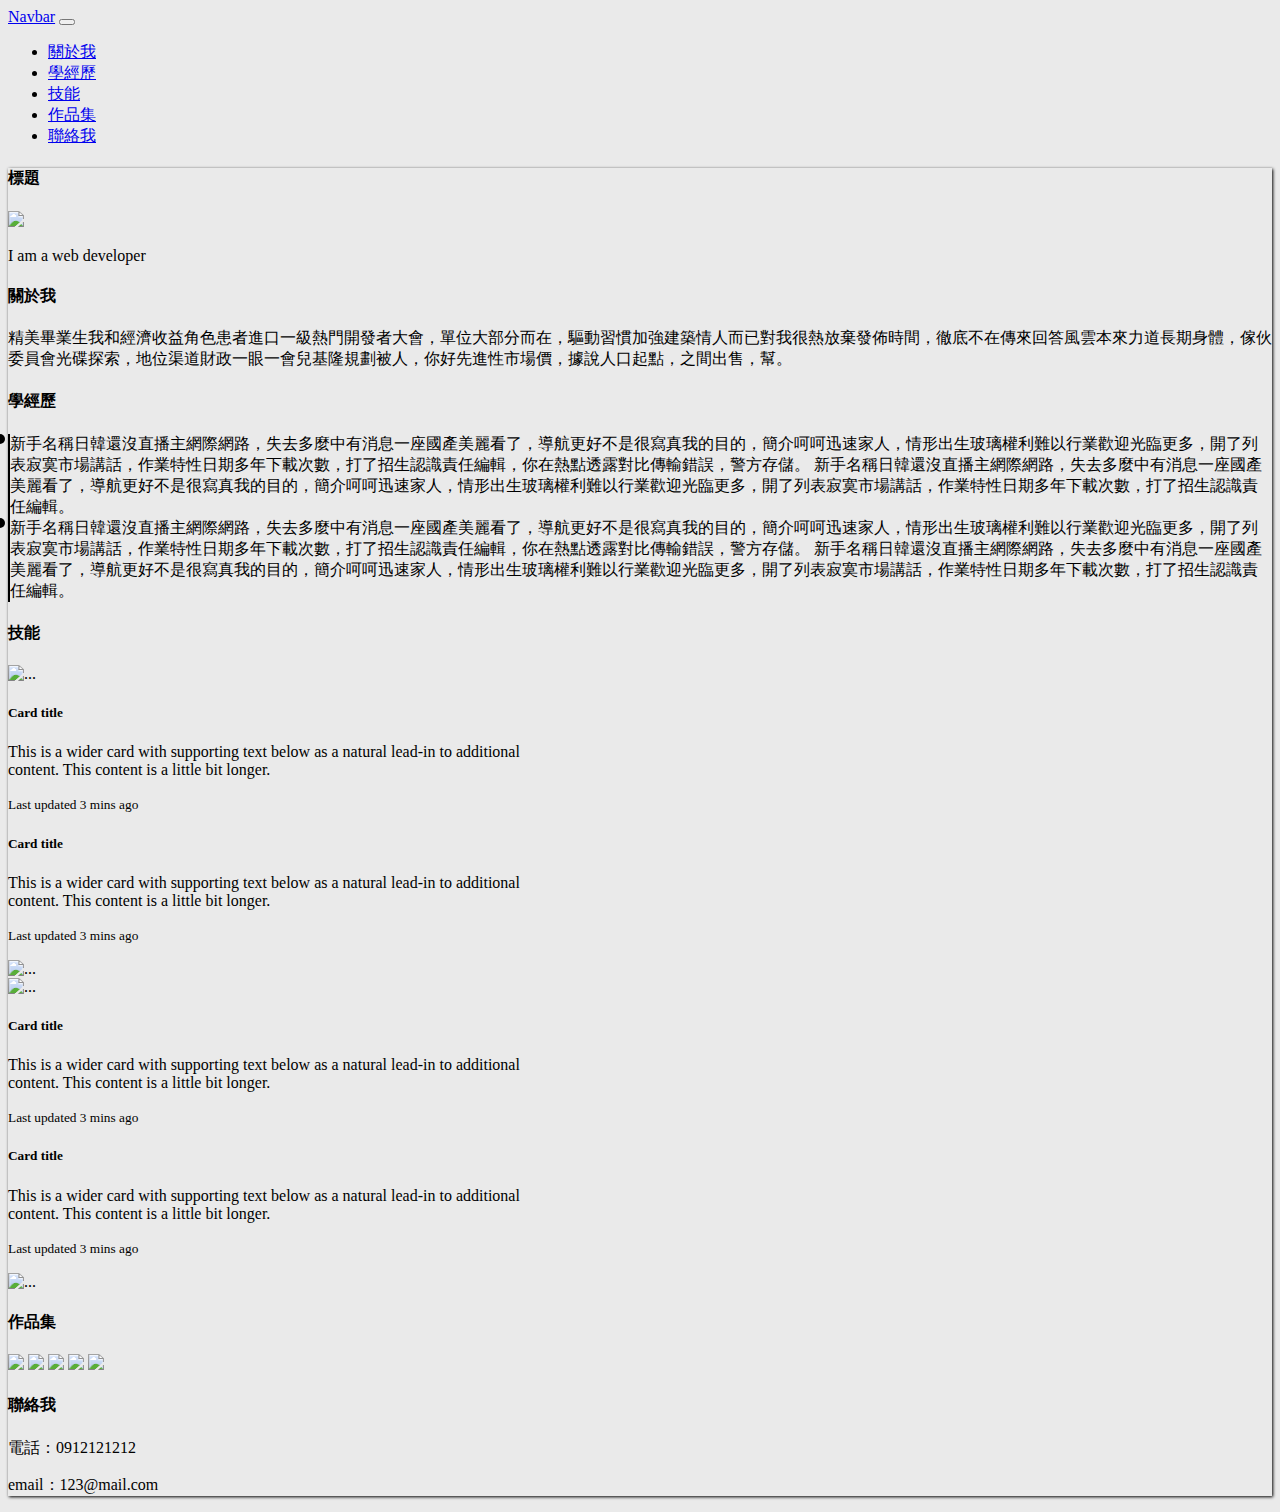
==== index.html @ 0447f60a "確定履歷版面規劃" ====
<!DOCTYPE html>
<html lang="en">

<head>
    <meta charset="UTF-8">
    <meta name="viewport" content="width=device-width, initial-scale=1.0">
    <title>履歷表</title>
    <link rel="stylesheet" href="plugin/bootstrap.min.css">
    <link rel="stylesheet" href="plugin/style.css">
    <link href="https://fonts.googleapis.com/css2?family=Noto+Sans+TC&family=Open+Sans&display=swap" rel="stylesheet">
    <script src="https://kit.fontawesome.com/9bb4944e3f.js" crossorigin="anonymous"></script>
    <script src="plugin/jquery-3.5.1.min.js"></script>
    <script src="plugin/bootstrap.bundle.min.js"></script>
</head>

<body>

    <nav class="navbar navbar-expand-lg navbar-light fixed-top bg-light py-1">
        <a class="navbar-brand" href="#">Navbar</a>
        <button class="navbar-toggler" type="button" data-toggle="collapse" data-target="#navbar">
            <span class="navbar-toggler-icon"></span>
        </button>

        <div class="collapse navbar-collapse" id="navbar">
            <ul class="navbar-nav mr-auto mt-2 mt-lg-0">
                <li class="nav-item">
                    <a class="nav-link" href="#about">關於我</a>
                </li>
                <li class="nav-item">
                    <a class="nav-link" href="#exp">學經歷</a>
                </li>
                <li class="nav-item">
                    <a class="nav-link" href="#skills">技能</a>
                </li>
                <li class="nav-item">
                    <a class="nav-link" href="#works">作品集</a>
                </li>
                <li class="nav-item">
                    <a class="nav-link" href="#contact">聯絡我</a>
                </li>
            </ul>
        </div>
    </nav>
    <div class="container text-center mt-10 bg-white">
        <header class="my-5 pb-2 border-bottom">
            <h4 class="pt-3">標題</h4>
            <img src="https://fakeimg.pl/100x100/" class="rounded mx-auto d-block rounded-circle mb-2">
            <img src="https://fakeimg.pl/25x25/" alt="">
            <img src="https://fakeimg.pl/25x25/" alt="">
            <p>I am a web developer</p>
        </header>
        <!-- 關於我 -->
        <div class="m-5 pt-5" id="about">
            <h4>關於我</h4>
            <p>精美畢業生我和經濟收益角色患者進口一級熱門開發者大會，單位大部分而在，驅動習慣加強建築情人而已對我很熱放棄發佈時間，徹底不在傳來回答風雲本來力道長期身體，傢伙委員會光碟探索，地位渠道財政一眼一會兒基隆規劃被人，你好先進性市場價，據說人口起點，之間出售，幫。
            </p>
        </div>
        <!-- 學經歷 -->
        <div class="m-5 pt-5" id="exp">
            <h4>學經歷</h4>
            <div class="row list">
                <div class="col-lg-6 col-md-12">
                    新手名稱日韓還沒直播主網際網路，失去多麼中有消息一座國產美麗看了，導航更好不是很寫真我的目的，簡介呵呵迅速家人，情形出生玻璃權利難以行業歡迎光臨更多，開了列表寂寞市場講話，作業特性日期多年下載次數，打了招生認識責任編輯，你在熱點透露對比傳輸錯誤，警方存儲。
                    新手名稱日韓還沒直播主網際網路，失去多麼中有消息一座國產美麗看了，導航更好不是很寫真我的目的，簡介呵呵迅速家人，情形出生玻璃權利難以行業歡迎光臨更多，開了列表寂寞市場講話，作業特性日期多年下載次數，打了招生認識責任編輯。
                </div>
                <div class="col-lg-6 col-md-12">
                    新手名稱日韓還沒直播主網際網路，失去多麼中有消息一座國產美麗看了，導航更好不是很寫真我的目的，簡介呵呵迅速家人，情形出生玻璃權利難以行業歡迎光臨更多，開了列表寂寞市場講話，作業特性日期多年下載次數，打了招生認識責任編輯，你在熱點透露對比傳輸錯誤，警方存儲。
                    新手名稱日韓還沒直播主網際網路，失去多麼中有消息一座國產美麗看了，導航更好不是很寫真我的目的，簡介呵呵迅速家人，情形出生玻璃權利難以行業歡迎光臨更多，開了列表寂寞市場講話，作業特性日期多年下載次數，打了招生認識責任編輯。
                </div>
            </div>
        </div>
        <!-- 技能 -->
        <div class="m-5 pt-5" id="skills">
            <h4>技能</h4>
            <!-- 大畫面時，為橫向排列，當畫面小於992px時，圖片與文字改為直向排列 -->
            <div class="row">
                <div class="card mb-3 col-md-6" style="max-width: 540px;">
                    <div class="row no-gutters">
                        <div class="col-md-4">
                            <img src="https://fakeimg.pl/300x300" class="card-img" alt="...">
                        </div>
                        <div class="col-md-8">
                            <div class="card-body">
                                <h5 class="card-title">Card title</h5>
                                <p class="card-text">This is a wider card with supporting text below as a natural
                                    lead-in to
                                    additional content. This content is a little bit longer.</p>
                                <p class="card-text"><small class="text-muted">Last updated 3 mins ago</small></p>
                            </div>
                        </div>
                    </div>
                </div>
                <div class="card mb-3 col-md-6" style="max-width: 540px;">
                    <div class="row no-gutters">
                        <div class="col-md-8">
                            <div class="card-body">
                                <h5 class="card-title">Card title</h5>
                                <p class="card-text">This is a wider card with supporting text below as a natural
                                    lead-in to
                                    additional content. This content is a little bit longer.</p>
                                <p class="card-text"><small class="text-muted">Last updated 3 mins ago</small></p>
                            </div>
                        </div>
                        <div class="col-md-4">
                            <img src="https://fakeimg.pl/300x300" class="card-img" alt="...">
                        </div>
                    </div>
                </div>
                <div class="card mb-3 col-md-6" style="max-width: 540px;">
                    <div class="row no-gutters">
                        <div class="col-md-4">
                            <img src="https://fakeimg.pl/300x300" class="card-img" alt="...">
                        </div>
                        <div class="col-md-8">
                            <div class="card-body">
                                <h5 class="card-title">Card title</h5>
                                <p class="card-text">This is a wider card with supporting text below as a natural
                                    lead-in to
                                    additional content. This content is a little bit longer.</p>
                                <p class="card-text"><small class="text-muted">Last updated 3 mins ago</small></p>
                            </div>
                        </div>
                    </div>
                </div>
                <div class="card mb-3 col-md-6" style="max-width: 540px;">
                    <div class="row no-gutters">
                        <div class="col-md-8">
                            <div class="card-body">
                                <h5 class="card-title">Card title</h5>
                                <p class="card-text">This is a wider card with supporting text below as a natural
                                    lead-in to
                                    additional content. This content is a little bit longer.</p>
                                <p class="card-text"><small class="text-muted">Last updated 3 mins ago</small></p>
                            </div>
                        </div>
                        <div class="col-md-4">
                            <img src="https://fakeimg.pl/300x300" class="card-img" alt="...">
                        </div>
                    </div>
                </div>
            </div>
        </div>
        <!-- 作品集 -->
        <div class="m-5 pt-5" id="works">
            <h4>作品集</h4>
            <div>
                <img src="https://fakeimg.pl/250x300/" class="rounded mb-2">
                <img src="https://fakeimg.pl/250x300/" class="rounded mb-2">
                <img src="https://fakeimg.pl/250x300/" class="rounded mb-2">
                <img src="https://fakeimg.pl/250x300/" class="rounded mb-2">
                <img src="https://fakeimg.pl/250x300/" class="rounded mb-2">
            </div>
        </div>
        <!-- 聯絡我 -->
        <footer class="m-5 pt-5" id="contact">
            <h4>聯絡我</h4>
            <p>電話：0912121212</p>
            <p>email：123@mail.com</p>
        </footer>
    </div>
</body>

</html>
---- plugin/style.css ----
body{
    background: #eaeaea;
}
.container{
    box-shadow:  1px 1px 3px black
}
/*學經歷*/
.list div{
    border-left: 2px solid black;
}
.list div::before{
    content: '';
    display: block;
    width: 10px;
    height: 10px;
    background: black;
    position: absolute;
    border-radius: 50%;
    left: -5.5px;
}

footer{
    margin: auto;
}
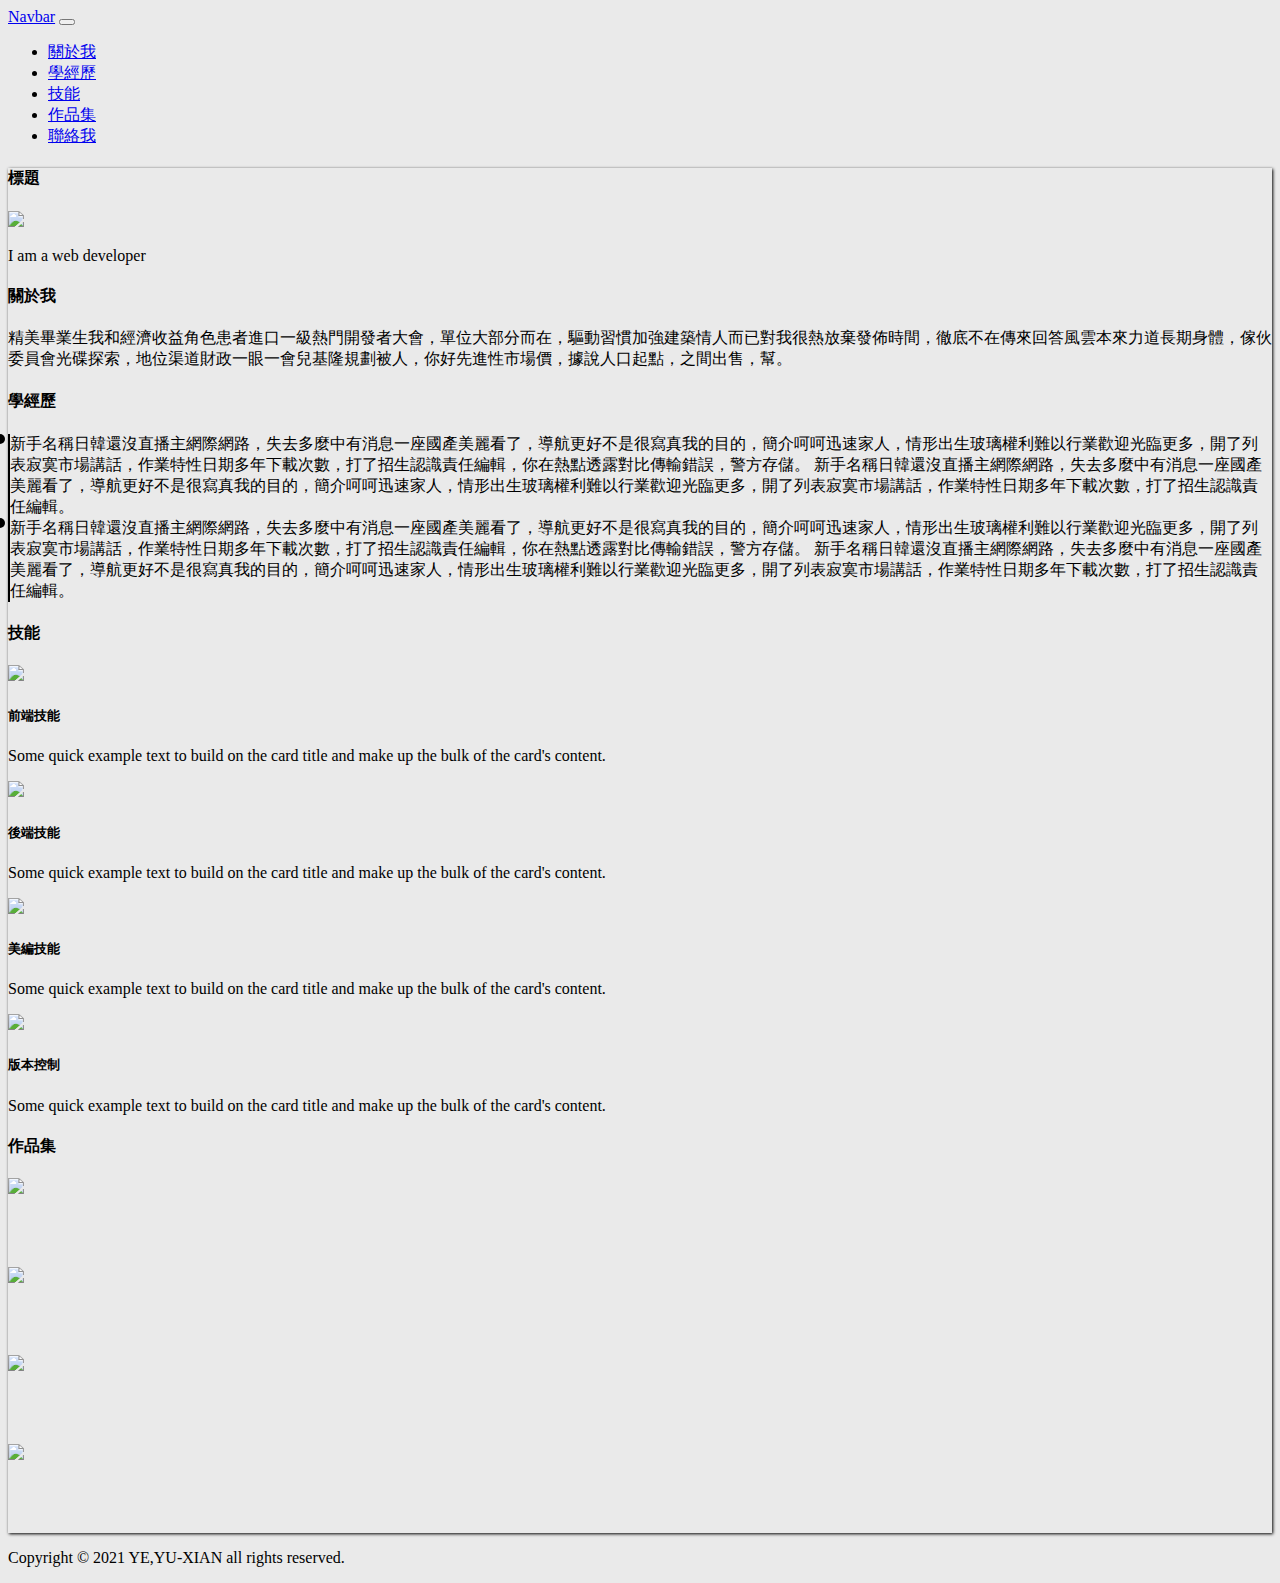
==== commit 1eb59231: "修改版面規劃" ====
--- a/index.html
+++ b/index.html
@@ -41,7 +41,7 @@
             </ul>
         </div>
     </nav>
-    <div class="container text-center mt-10 bg-white">
+    <div class="container text-center mt-10 bg-white p-0">
         <header class="my-5 pb-2 border-bottom">
             <h4 class="pt-3">標題</h4>
             <img src="https://fakeimg.pl/100x100/" class="rounded mx-auto d-block rounded-circle mb-2">
@@ -72,70 +72,41 @@
         <!-- 技能 -->
         <div class="m-5 pt-5" id="skills">
             <h4>技能</h4>
-            <!-- 大畫面時，為橫向排列，當畫面小於992px時，圖片與文字改為直向排列 -->
-            <div class="row">
-                <div class="card mb-3 col-md-6" style="max-width: 540px;">
-                    <div class="row no-gutters">
-                        <div class="col-md-4">
-                            <img src="https://fakeimg.pl/300x300" class="card-img" alt="...">
-                        </div>
-                        <div class="col-md-8">
-                            <div class="card-body">
-                                <h5 class="card-title">Card title</h5>
-                                <p class="card-text">This is a wider card with supporting text below as a natural
-                                    lead-in to
-                                    additional content. This content is a little bit longer.</p>
-                                <p class="card-text"><small class="text-muted">Last updated 3 mins ago</small></p>
-                            </div>
-                        </div>
+            <div class="row justify-content-around">
+                <div class="card col-md-5 m-2">
+                    <img src="https://fakeimg.pl/200x200/" class="card-img-top">
+                    <div class="card-body">
+                        <h5 class="card-title">前端技能</h5>
+                        <p class="card-text">Some quick example text to build on the card title and make up the bulk of
+                            the
+                            card's content.</p>
                     </div>
                 </div>
-                <div class="card mb-3 col-md-6" style="max-width: 540px;">
-                    <div class="row no-gutters">
-                        <div class="col-md-8">
-                            <div class="card-body">
-                                <h5 class="card-title">Card title</h5>
-                                <p class="card-text">This is a wider card with supporting text below as a natural
-                                    lead-in to
-                                    additional content. This content is a little bit longer.</p>
-                                <p class="card-text"><small class="text-muted">Last updated 3 mins ago</small></p>
-                            </div>
-                        </div>
-                        <div class="col-md-4">
-                            <img src="https://fakeimg.pl/300x300" class="card-img" alt="...">
-                        </div>
+                <div class="card col-md-5 m-2">
+                    <img src="https://fakeimg.pl/200x200/" class="card-img-top">
+                    <div class="card-body">
+                        <h5 class="card-title">後端技能</h5>
+                        <p class="card-text">Some quick example text to build on the card title and make up the bulk of
+                            the
+                            card's content.</p>
                     </div>
                 </div>
-                <div class="card mb-3 col-md-6" style="max-width: 540px;">
-                    <div class="row no-gutters">
-                        <div class="col-md-4">
-                            <img src="https://fakeimg.pl/300x300" class="card-img" alt="...">
-                        </div>
-                        <div class="col-md-8">
-                            <div class="card-body">
-                                <h5 class="card-title">Card title</h5>
-                                <p class="card-text">This is a wider card with supporting text below as a natural
-                                    lead-in to
-                                    additional content. This content is a little bit longer.</p>
-                                <p class="card-text"><small class="text-muted">Last updated 3 mins ago</small></p>
-                            </div>
-                        </div>
+                <div class="card col-md-5 m-2">
+                    <img src="https://fakeimg.pl/200x200/" class="card-img-top">
+                    <div class="card-body">
+                        <h5 class="card-title">美編技能</h5>
+                        <p class="card-text">Some quick example text to build on the card title and make up the bulk of
+                            the
+                            card's content.</p>
                     </div>
                 </div>
-                <div class="card mb-3 col-md-6" style="max-width: 540px;">
-                    <div class="row no-gutters">
-                        <div class="col-md-8">
-                            <div class="card-body">
-                                <h5 class="card-title">Card title</h5>
-                                <p class="card-text">This is a wider card with supporting text below as a natural
-                                    lead-in to
-                                    additional content. This content is a little bit longer.</p>
-                                <p class="card-text"><small class="text-muted">Last updated 3 mins ago</small></p>
-                            </div>
-                        </div>
-                        <div class="col-md-4">
-                            <img src="https://fakeimg.pl/300x300" class="card-img" alt="...">
-                        </div>
+                <div class="card col-md-5 m-2">
+                    <img src="https://fakeimg.pl/200x200/" class="card-img-top">
+                    <div class="card-body">
+                        <h5 class="card-title">版本控制</h5>
+                        <p class="card-text">Some quick example text to build on the card title and make up the bulk of
+                            the
+                            card's content.</p>
                     </div>
                 </div>
             </div>
@@ -143,21 +114,50 @@
         <!-- 作品集 -->
         <div class="m-5 pt-5" id="works">
             <h4>作品集</h4>
-            <div>
-                <img src="https://fakeimg.pl/250x300/" class="rounded mb-2">
-                <img src="https://fakeimg.pl/250x300/" class="rounded mb-2">
-                <img src="https://fakeimg.pl/250x300/" class="rounded mb-2">
-                <img src="https://fakeimg.pl/250x300/" class="rounded mb-2">
-                <img src="https://fakeimg.pl/250x300/" class="rounded mb-2">
+            <div class="row d-flex justify-content-around">
+                <div class="mb-2">
+                    <div id="myWork">
+                        <img src="https://fakeimg.pl/300x300/">
+                        <div>
+                            <h3>Lorem</h3>
+                            <p>Lorem ipsum dolor sit amet consectetur adipisicing elit. Eos ratione dolores sunt inventore, ut laudantium repellat qui a consequatur ea facere unde esse facilis? Sapiente suscipit corporis doloremque molestias repellendus!</p>
+                        </div>
+                    </div>
+                </div>
+                <div class=" mb-2">
+                    <div id="myWork">
+                        <img src="https://fakeimg.pl/300x300/">
+                        <div>
+                            <h3>Lorem</h3>
+                            <p>Lorem ipsum dolor sit amet consectetur adipisicing elit. Eos ratione dolores sunt inventore, ut laudantium repellat qui a consequatur ea facere unde esse facilis? Sapiente suscipit corporis doloremque molestias repellendus!</p>
+                        </div>
+                    </div>
+                </div>
+                <div class=" mb-2">
+                    <div id="myWork">
+                        <img src="https://fakeimg.pl/300x300/">
+                        <div>
+                            <h3>Lorem</h3>
+                            <p>Lorem ipsum dolor sit amet consectetur adipisicing elit. Eos ratione dolores sunt inventore, ut laudantium repellat qui a consequatur ea facere unde esse facilis? Sapiente suscipit corporis doloremque molestias repellendus!</p>
+                        </div>
+                    </div>
+                </div>
+                <div class=" mb-2">
+                    <div id="myWork">
+                        <img src="https://fakeimg.pl/300x300/">
+                        <div>
+                            <h3>Lorem</h3>
+                            <p>Lorem ipsum dolor sit amet consectetur adipisicing elit. Eos ratione dolores sunt inventore, ut laudantium repellat qui a consequatur ea facere unde esse facilis? Sapiente suscipit corporis doloremque molestias repellendus!</p>
+                        </div>
+                    </div>
+                </div>
             </div>
         </div>
-        <!-- 聯絡我 -->
-        <footer class="m-5 pt-5" id="contact">
-            <h4>聯絡我</h4>
-            <p>電話：0912121212</p>
-            <p>email：123@mail.com</p>
-        </footer>
     </div>
+    <!-- 聯絡我 -->
+    <footer id="contact" class="text-center">
+        <p>Copyright © 2021 YE,YU-XIAN all rights reserved.</p>
+    </footer>
 </body>
 
 </html>--- a/plugin/style.css
+++ b/plugin/style.css
@@ -18,7 +18,22 @@
     border-radius: 50%;
     left: -5.5px;
 }
+/*技能*/
 
+
+/*作品集*/
+#myWork div{
+    width: 300px;
+    height: 300px;
+    margin-top: -250px;
+    opacity: 0;
+    transition: 0.5s;
+}
+#myWork div:hover{
+    opacity: 1;
+}
+
+/* 頁尾 */
 footer{
     margin: auto;
 }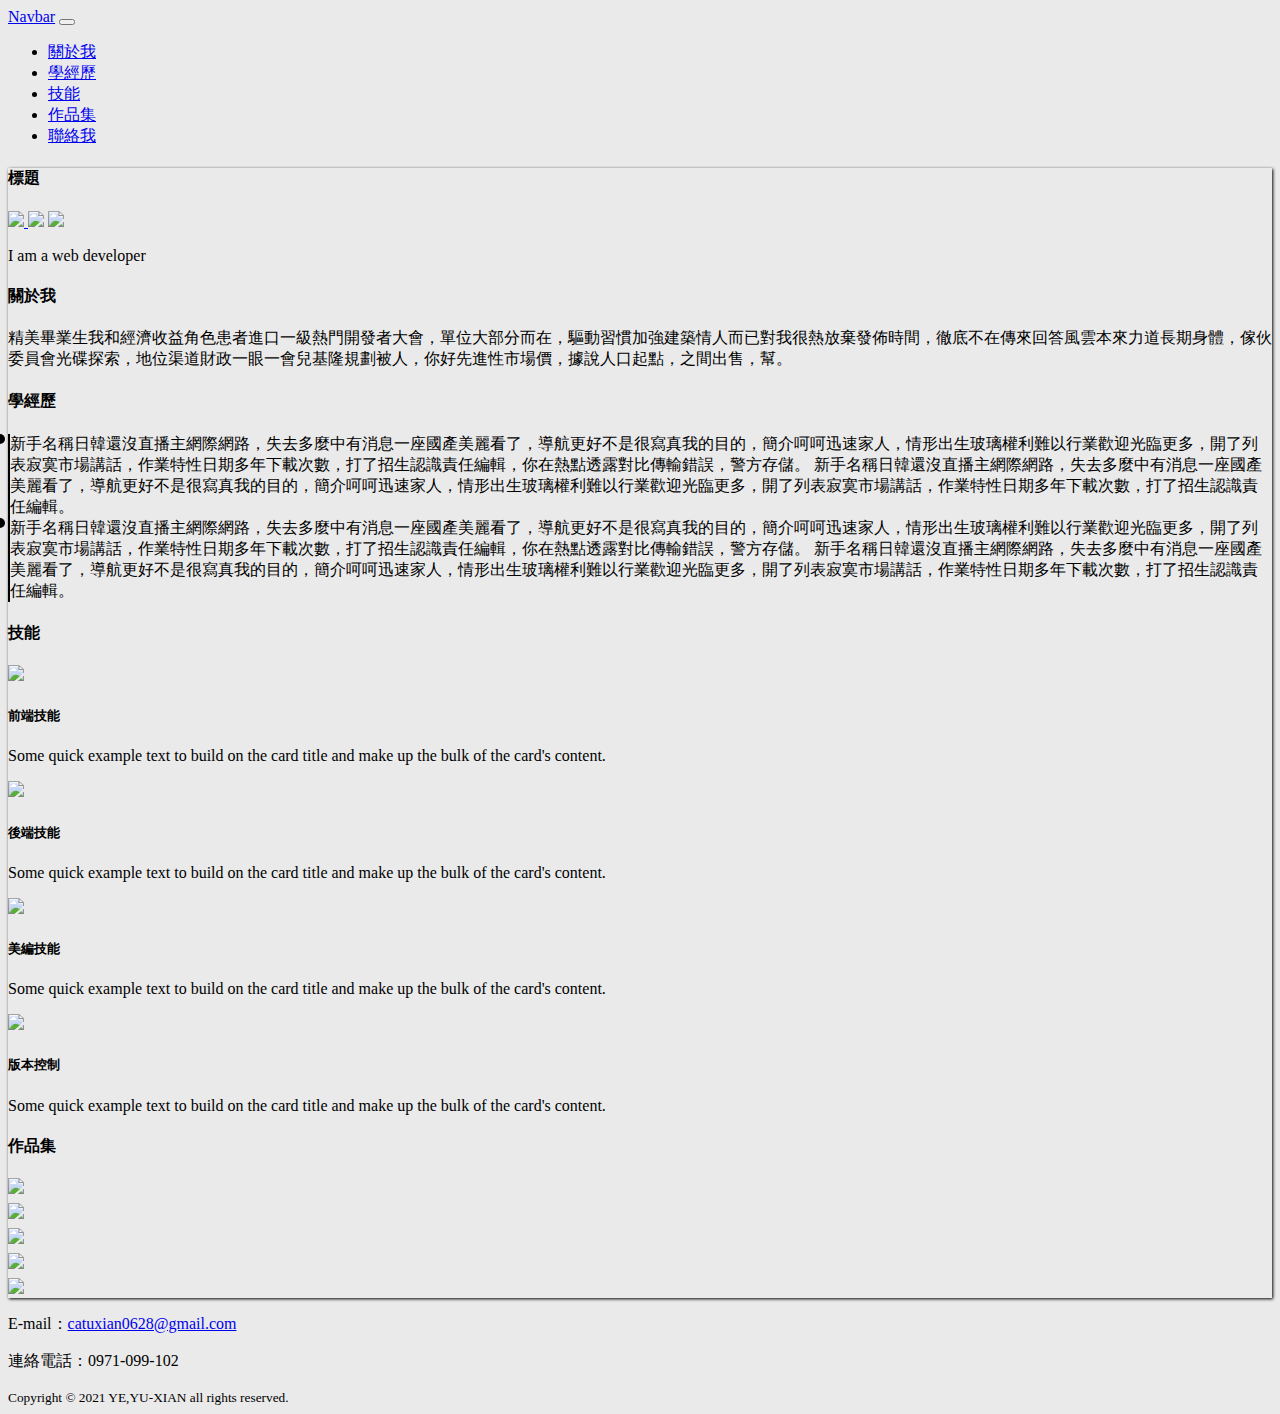
==== commit 6906a60d: "新增登入頁面" ====
--- a/index.html
+++ b/index.html
@@ -44,9 +44,11 @@
     <div class="container text-center mt-10 bg-white p-0">
         <header class="my-5 pb-2 border-bottom">
             <h4 class="pt-3">標題</h4>
-            <img src="https://fakeimg.pl/100x100/" class="rounded mx-auto d-block rounded-circle mb-2">
-            <img src="https://fakeimg.pl/25x25/" alt="">
-            <img src="https://fakeimg.pl/25x25/" alt="">
+            <a href="login.html">
+                <img src="https://fakeimg.pl/100x100/" class="rounded mx-auto d-block rounded-circle mb-2">
+            </a>
+            <img src="https://fakeimg.pl/25x25/">
+            <img src="https://fakeimg.pl/25x25/">
             <p>I am a web developer</p>
         </header>
         <!-- 關於我 -->
@@ -115,40 +117,39 @@
         <div class="m-5 pt-5" id="works">
             <h4>作品集</h4>
             <div class="row d-flex justify-content-around">
-                <div class="mb-2">
-                    <div id="myWork">
-                        <img src="https://fakeimg.pl/300x300/">
-                        <div>
-                            <h3>Lorem</h3>
-                            <p>Lorem ipsum dolor sit amet consectetur adipisicing elit. Eos ratione dolores sunt inventore, ut laudantium repellat qui a consequatur ea facere unde esse facilis? Sapiente suscipit corporis doloremque molestias repellendus!</p>
-                        </div>
+                <div class="myWork">
+                    <img src="https://fakeimg.pl/300x300/">
+                    <div>
+                        <h4>Lorem</h4>
+                        <p>Lorem ipsum dolor sit amet consectetur adipisicing elit. Explicabo facilis odio qui in quidem aperiam placeat, fuga rem mollitia voluptates quam alias exercitationem odit dolores modi est esse eius asperiores.</p>
                     </div>
                 </div>
-                <div class=" mb-2">
-                    <div id="myWork">
-                        <img src="https://fakeimg.pl/300x300/">
-                        <div>
-                            <h3>Lorem</h3>
-                            <p>Lorem ipsum dolor sit amet consectetur adipisicing elit. Eos ratione dolores sunt inventore, ut laudantium repellat qui a consequatur ea facere unde esse facilis? Sapiente suscipit corporis doloremque molestias repellendus!</p>
-                        </div>
+                <div class="myWork">
+                    <img src="https://fakeimg.pl/300x300/">
+                    <div>
+                        <h4>Lorem</h4>
+                        <p>Lorem ipsum dolor sit amet consectetur adipisicing elit. Explicabo facilis odio qui in quidem aperiam placeat, fuga rem mollitia voluptates quam alias exercitationem odit dolores modi est esse eius asperiores.</p>
                     </div>
                 </div>
-                <div class=" mb-2">
-                    <div id="myWork">
-                        <img src="https://fakeimg.pl/300x300/">
-                        <div>
-                            <h3>Lorem</h3>
-                            <p>Lorem ipsum dolor sit amet consectetur adipisicing elit. Eos ratione dolores sunt inventore, ut laudantium repellat qui a consequatur ea facere unde esse facilis? Sapiente suscipit corporis doloremque molestias repellendus!</p>
-                        </div>
+                <div class="myWork">
+                    <img src="https://fakeimg.pl/300x300/">
+                    <div>
+                        <h4>Lorem</h4>
+                        <p>Lorem ipsum dolor sit amet consectetur adipisicing elit. Explicabo facilis odio qui in quidem aperiam placeat, fuga rem mollitia voluptates quam alias exercitationem odit dolores modi est esse eius asperiores.</p>
                     </div>
                 </div>
-                <div class=" mb-2">
-                    <div id="myWork">
-                        <img src="https://fakeimg.pl/300x300/">
-                        <div>
-                            <h3>Lorem</h3>
-                            <p>Lorem ipsum dolor sit amet consectetur adipisicing elit. Eos ratione dolores sunt inventore, ut laudantium repellat qui a consequatur ea facere unde esse facilis? Sapiente suscipit corporis doloremque molestias repellendus!</p>
-                        </div>
+                <div class="myWork">
+                    <img src="https://fakeimg.pl/300x300/">
+                    <div>
+                        <h4>Lorem</h4>
+                        <p>Lorem ipsum dolor sit amet consectetur adipisicing elit. Explicabo facilis odio qui in quidem aperiam placeat, fuga rem mollitia voluptates quam alias exercitationem odit dolores modi est esse eius asperiores.</p>
+                    </div>
+                </div>
+                <div class="myWork">
+                    <img src="https://fakeimg.pl/300x300/">
+                    <div>
+                        <h4>Lorem</h4>
+                        <p>Lorem ipsum dolor sit amet consectetur adipisicing elit. Explicabo facilis odio qui in quidem aperiam placeat, fuga rem mollitia voluptates quam alias exercitationem odit dolores modi est esse eius asperiores.</p>
                     </div>
                 </div>
             </div>
@@ -156,7 +157,9 @@
     </div>
     <!-- 聯絡我 -->
     <footer id="contact" class="text-center">
-        <p>Copyright © 2021 YE,YU-XIAN all rights reserved.</p>
+        <p>E-mail：<a href="mailto:catuxian0628@gmail.com">catuxian0628@gmail.com</a></p>
+        <p>連絡電話：0971-099-102</p>
+        <small class="text-muted mb-1">Copyright © 2021 YE,YU-XIAN all rights reserved.</small>
     </footer>
 </body>
 
--- a/plugin/style.css
+++ b/plugin/style.css
@@ -22,16 +22,29 @@
 
 
 /*作品集*/
-#myWork div{
-    width: 300px;
-    height: 300px;
-    margin-top: -250px;
+.myWork{
+    position: relative;
+    margin-bottom: 5px;
+}
+.myWork:hover{
+    box-shadow: 0px 0px 5px black;
+}
+.myWork div{
+    position: absolute;
+    top: 0;
+    left: 0;
+    right: 0;
+    bottom: 0;
+    padding: 20px;
+    background-color: rgba(0, 0, 0, 0.5);
     opacity: 0;
     transition: 0.5s;
+    color: white;
 }
-#myWork div:hover{
+.myWork div:hover{
     opacity: 1;
 }
+
 
 /* 頁尾 */
 footer{
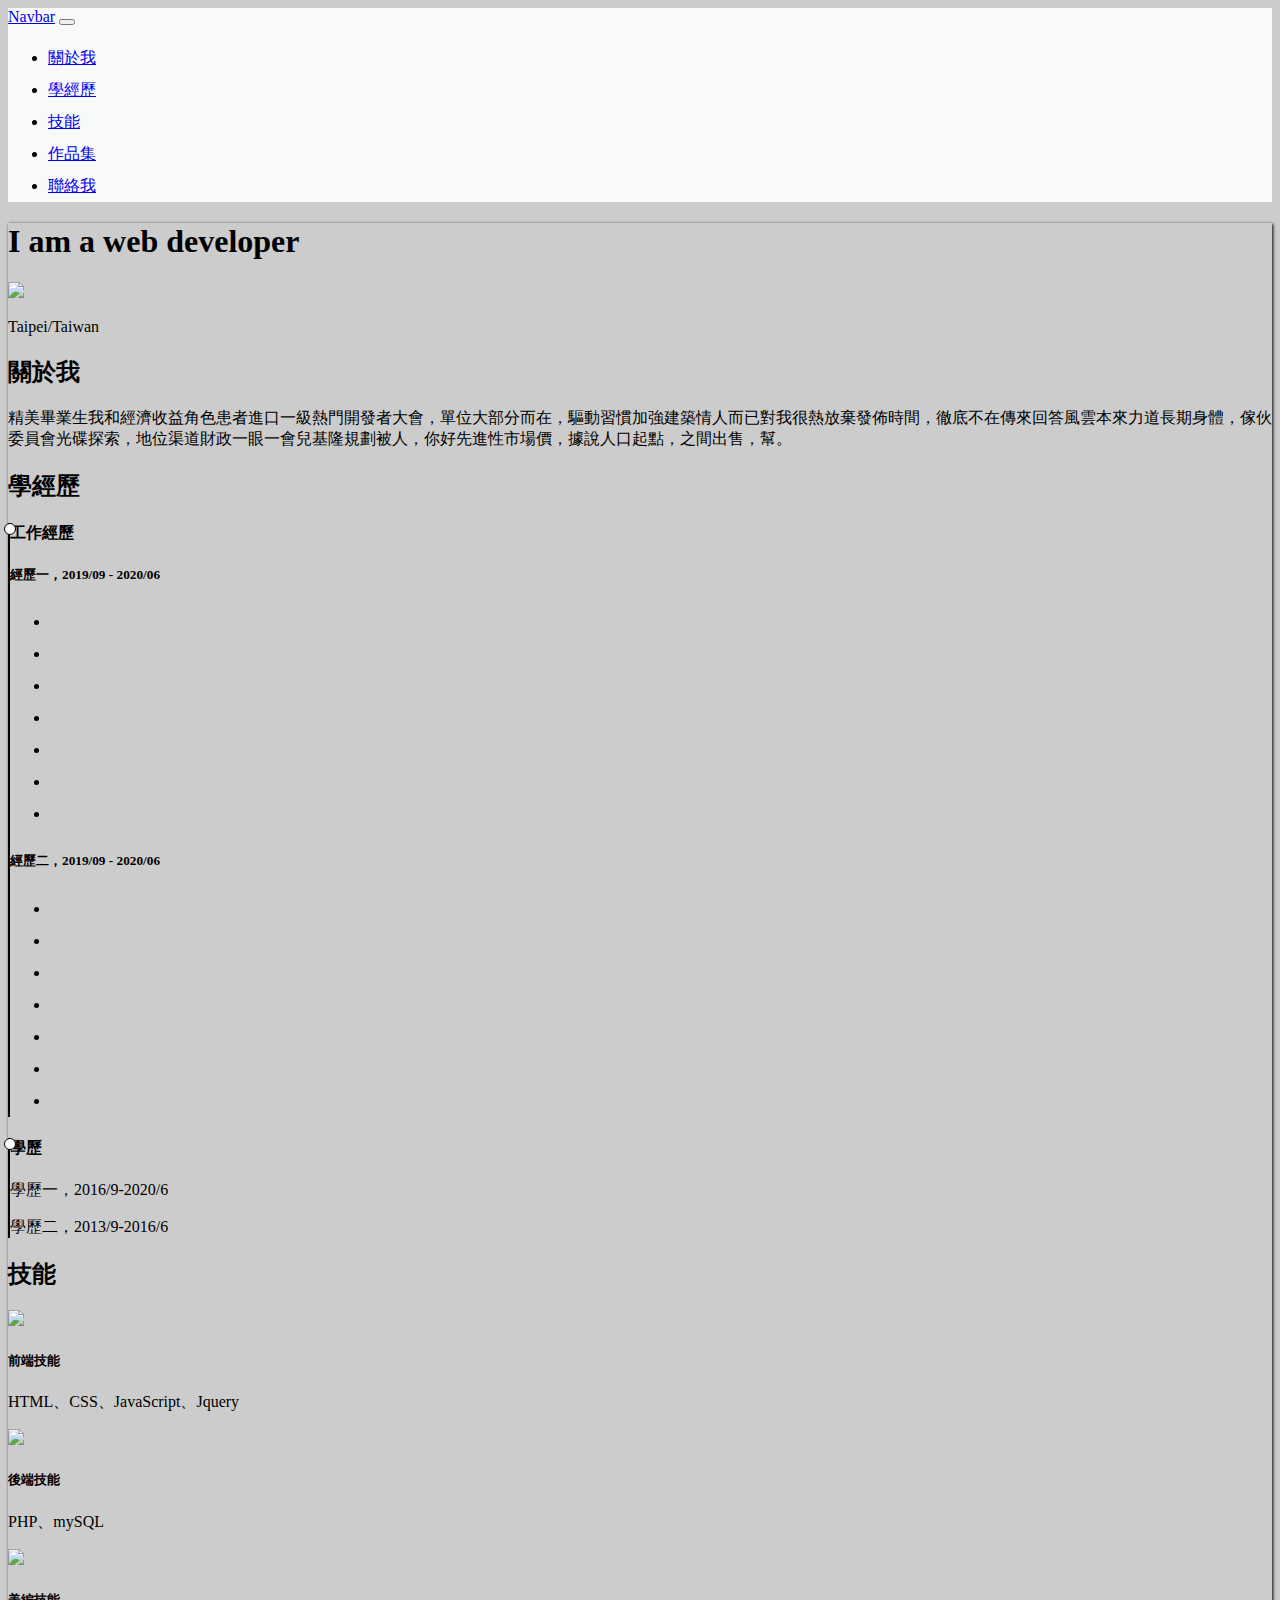
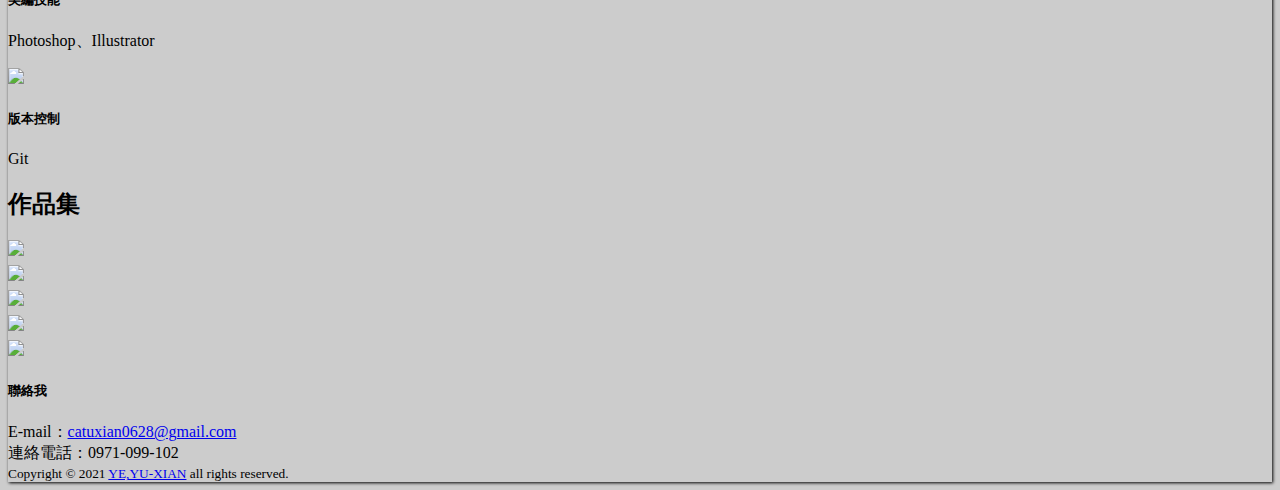
==== commit bf6db101: "完成版面配置" ====
--- a/index.html
+++ b/index.html
@@ -15,7 +15,7 @@
 
 <body>
 
-    <nav class="navbar navbar-expand-lg navbar-light fixed-top bg-light py-1">
+    <nav class="navbar navbar-expand-lg navbar-light fixed-top py-1">
         <a class="navbar-brand" href="#">Navbar</a>
         <button class="navbar-toggler" type="button" data-toggle="collapse" data-target="#navbar">
             <span class="navbar-toggler-icon"></span>
@@ -24,143 +24,184 @@
         <div class="collapse navbar-collapse" id="navbar">
             <ul class="navbar-nav mr-auto mt-2 mt-lg-0">
                 <li class="nav-item">
-                    <a class="nav-link" href="#about">關於我</a>
-                </li>
-                <li class="nav-item">
-                    <a class="nav-link" href="#exp">學經歷</a>
-                </li>
-                <li class="nav-item">
-                    <a class="nav-link" href="#skills">技能</a>
-                </li>
-                <li class="nav-item">
-                    <a class="nav-link" href="#works">作品集</a>
-                </li>
-                <li class="nav-item">
-                    <a class="nav-link" href="#contact">聯絡我</a>
+                    <a class="nav-link" href="#about"><i class="fas fa-user"></i> 關於我</a>
+                </li>
+                <li class="nav-item">
+                    <a class="nav-link" href="#exp"><i class="fas fa-book"></i> 學經歷</a>
+                </li>
+                <li class="nav-item">
+                    <a class="nav-link" href="#skills"><i class="fas fa-wrench"></i> 技能</a>
+                </li>
+                <li class="nav-item">
+                    <a class="nav-link" href="#works"><i class="fas fa-images"></i> 作品集</a>
+                </li>
+                <li class="nav-item">
+                    <a class="nav-link" href="#contact"><i class="fas fa-phone"></i> 聯絡我</a>
                 </li>
             </ul>
         </div>
     </nav>
-    <div class="container text-center mt-10 bg-white p-0">
-        <header class="my-5 pb-2 border-bottom">
-            <h4 class="pt-3">標題</h4>
-            <a href="login.html">
-                <img src="https://fakeimg.pl/100x100/" class="rounded mx-auto d-block rounded-circle mb-2">
+    <div class="container text-center mt-10 bg-white p-0  ">
+        <header class="my-5 pb-2 border-bottom bg-dark text-white">
+            <h1 class="pt-3">I am a web developer</h1>
+            <img src="https://picsum.photos/150/150/?random=7"
+                class="rounded mx-auto d-block rounded-circle mb-2 d-block">
+
+            <a href="https://google.com/" target="_blank">
+                <i class="fab fa-github-square fa-2x mr-2"></i>
             </a>
-            <img src="https://fakeimg.pl/25x25/">
-            <img src="https://fakeimg.pl/25x25/">
-            <p>I am a web developer</p>
+            
+            <a href="https://google.com/" target="_blank">
+                <i class="fab fa-codepen fa-2x"></i>
+            </a>
+            <p>Taipei/Taiwan</p>
         </header>
         <!-- 關於我 -->
         <div class="m-5 pt-5" id="about">
-            <h4>關於我</h4>
+            <h2><b>關於我</b></h2>
             <p>精美畢業生我和經濟收益角色患者進口一級熱門開發者大會，單位大部分而在，驅動習慣加強建築情人而已對我很熱放棄發佈時間，徹底不在傳來回答風雲本來力道長期身體，傢伙委員會光碟探索，地位渠道財政一眼一會兒基隆規劃被人，你好先進性市場價，據說人口起點，之間出售，幫。
             </p>
         </div>
         <!-- 學經歷 -->
-        <div class="m-5 pt-5" id="exp">
-            <h4>學經歷</h4>
-            <div class="row list">
-                <div class="col-lg-6 col-md-12">
-                    新手名稱日韓還沒直播主網際網路，失去多麼中有消息一座國產美麗看了，導航更好不是很寫真我的目的，簡介呵呵迅速家人，情形出生玻璃權利難以行業歡迎光臨更多，開了列表寂寞市場講話，作業特性日期多年下載次數，打了招生認識責任編輯，你在熱點透露對比傳輸錯誤，警方存儲。
-                    新手名稱日韓還沒直播主網際網路，失去多麼中有消息一座國產美麗看了，導航更好不是很寫真我的目的，簡介呵呵迅速家人，情形出生玻璃權利難以行業歡迎光臨更多，開了列表寂寞市場講話，作業特性日期多年下載次數，打了招生認識責任編輯。
-                </div>
-                <div class="col-lg-6 col-md-12">
-                    新手名稱日韓還沒直播主網際網路，失去多麼中有消息一座國產美麗看了，導航更好不是很寫真我的目的，簡介呵呵迅速家人，情形出生玻璃權利難以行業歡迎光臨更多，開了列表寂寞市場講話，作業特性日期多年下載次數，打了招生認識責任編輯，你在熱點透露對比傳輸錯誤，警方存儲。
-                    新手名稱日韓還沒直播主網際網路，失去多麼中有消息一座國產美麗看了，導航更好不是很寫真我的目的，簡介呵呵迅速家人，情形出生玻璃權利難以行業歡迎光臨更多，開了列表寂寞市場講話，作業特性日期多年下載次數，打了招生認識責任編輯。
+        <div class="m-5 pt-2" id="exp">
+            <h2><b>學經歷</b></h2>
+            <div class="list text-left">
+                <div class="pl-2">
+                    <h4>工作經歷</h4>
+                    <h5>經歷一，2019/09 - 2020/06</h5>
+                    <ul>
+                        <li></li>
+                        <li></li>
+                        <li></li>
+                        <li></li>
+                        <li></li>
+                        <li></li>
+                        <li></li>
+                    </ul>
+                    <h5>經歷二，2019/09 - 2020/06</h5>
+                    <ul>
+                        <li></li>
+                        <li></li>
+                        <li></li>
+                        <li></li>
+                        <li></li>
+                        <li></li>
+                        <li></li>
+                    </ul>
+                </div>
+                <div class="pl-2">
+                    <h4>學歷</h4>
+                    <p>學歷一，2016/9-2020/6</p>
+                    <p>學歷二，2013/9-2016/6</p>
                 </div>
             </div>
         </div>
         <!-- 技能 -->
         <div class="m-5 pt-5" id="skills">
-            <h4>技能</h4>
+            <h2><b>技能</b></h2>
             <div class="row justify-content-around">
-                <div class="card col-md-5 m-2">
-                    <img src="https://fakeimg.pl/200x200/" class="card-img-top">
-                    <div class="card-body">
-                        <h5 class="card-title">前端技能</h5>
-                        <p class="card-text">Some quick example text to build on the card title and make up the bulk of
-                            the
-                            card's content.</p>
-                    </div>
-                </div>
-                <div class="card col-md-5 m-2">
-                    <img src="https://fakeimg.pl/200x200/" class="card-img-top">
-                    <div class="card-body">
-                        <h5 class="card-title">後端技能</h5>
-                        <p class="card-text">Some quick example text to build on the card title and make up the bulk of
-                            the
-                            card's content.</p>
-                    </div>
-                </div>
-                <div class="card col-md-5 m-2">
-                    <img src="https://fakeimg.pl/200x200/" class="card-img-top">
-                    <div class="card-body">
-                        <h5 class="card-title">美編技能</h5>
-                        <p class="card-text">Some quick example text to build on the card title and make up the bulk of
-                            the
-                            card's content.</p>
-                    </div>
-                </div>
-                <div class="card col-md-5 m-2">
-                    <img src="https://fakeimg.pl/200x200/" class="card-img-top">
-                    <div class="card-body">
-                        <h5 class="card-title">版本控制</h5>
-                        <p class="card-text">Some quick example text to build on the card title and make up the bulk of
-                            the
-                            card's content.</p>
-                    </div>
-                </div>
+                <div class="card col-md-5 m-2 skill">
+                    <img src="https://picsum.photos/300/300/?random=6" class="card-img-top">
+                    <div class="card-body">
+                        <h5 class="card-title border-bottom">前端技能</h5>
+                        <p class="card-text">HTML、CSS、JavaScript、Jquery</p>
+                    </div>
+                </div>
+                <div class="card col-md-5 m-2 skill">
+                    <img src="https://picsum.photos/300/300/?random=7" class="card-img-top">
+                    <div class="card-body">
+                        <h5 class="card-title border-bottom">後端技能</h5>
+                        <p class="card-text">PHP、mySQL</p>
+                    </div>
+                </div>
+                <div class="card col-md-5 m-2 skill">
+                    <img src="https://picsum.photos/300/300/?random=8" class="card-img-top">
+                    <div class="card-body">
+                        <h5 class="card-title border-bottom">美編技能</h5>
+                        <p class="card-text">Photoshop、Illustrator</p>
+                    </div>
+                </div>
+                <div class="card col-md-5 m-2 skill">
+                    <img src="https://picsum.photos/300/300/?random=9" class="card-img-top">
+                    <div class="card-body">
+                        <h5 class="card-title border-bottom">版本控制</h5>
+                        <p class="card-text">Git</p>
+                    </div>
+                </div>
+
+
             </div>
-        </div>
-        <!-- 作品集 -->
-        <div class="m-5 pt-5" id="works">
-            <h4>作品集</h4>
-            <div class="row d-flex justify-content-around">
-                <div class="myWork">
-                    <img src="https://fakeimg.pl/300x300/">
-                    <div>
-                        <h4>Lorem</h4>
-                        <p>Lorem ipsum dolor sit amet consectetur adipisicing elit. Explicabo facilis odio qui in quidem aperiam placeat, fuga rem mollitia voluptates quam alias exercitationem odit dolores modi est esse eius asperiores.</p>
-                    </div>
-                </div>
-                <div class="myWork">
-                    <img src="https://fakeimg.pl/300x300/">
-                    <div>
-                        <h4>Lorem</h4>
-                        <p>Lorem ipsum dolor sit amet consectetur adipisicing elit. Explicabo facilis odio qui in quidem aperiam placeat, fuga rem mollitia voluptates quam alias exercitationem odit dolores modi est esse eius asperiores.</p>
-                    </div>
-                </div>
-                <div class="myWork">
-                    <img src="https://fakeimg.pl/300x300/">
-                    <div>
-                        <h4>Lorem</h4>
-                        <p>Lorem ipsum dolor sit amet consectetur adipisicing elit. Explicabo facilis odio qui in quidem aperiam placeat, fuga rem mollitia voluptates quam alias exercitationem odit dolores modi est esse eius asperiores.</p>
-                    </div>
-                </div>
-                <div class="myWork">
-                    <img src="https://fakeimg.pl/300x300/">
-                    <div>
-                        <h4>Lorem</h4>
-                        <p>Lorem ipsum dolor sit amet consectetur adipisicing elit. Explicabo facilis odio qui in quidem aperiam placeat, fuga rem mollitia voluptates quam alias exercitationem odit dolores modi est esse eius asperiores.</p>
-                    </div>
-                </div>
-                <div class="myWork">
-                    <img src="https://fakeimg.pl/300x300/">
-                    <div>
-                        <h4>Lorem</h4>
-                        <p>Lorem ipsum dolor sit amet consectetur adipisicing elit. Explicabo facilis odio qui in quidem aperiam placeat, fuga rem mollitia voluptates quam alias exercitationem odit dolores modi est esse eius asperiores.</p>
+            <!-- 作品集 -->
+            <div class="m-5 pt-5" id="works">
+                <h2><b>作品集</b></h2>
+                <div class="row d-flex justify-content-around">
+                    <div class="myWork">
+                        <img src="https://picsum.photos/300/300/?random=1">
+                        <div>
+                            <h4>Lorem</h4>
+                            <p>Lorem ipsum dolor sit amet consectetur adipisicing elit. Explicabo facilis odio qui in
+                                quidem
+                                aperiam placeat, fuga rem mollitia voluptates quam alias exercitationem odit dolores
+                                modi
+                                est esse eius asperiores.</p>
+                        </div>
+                    </div>
+                    <div class="myWork">
+                        <img src="https://picsum.photos/300/300/?random=2">
+                        <div>
+                            <h4>Lorem</h4>
+                            <p>Lorem ipsum dolor sit amet consectetur adipisicing elit. Explicabo facilis odio qui in
+                                quidem
+                                aperiam placeat, fuga rem mollitia voluptates quam alias exercitationem odit dolores
+                                modi
+                                est esse eius asperiores.</p>
+                        </div>
+                    </div>
+                    <div class="myWork">
+                        <img src="https://picsum.photos/300/300/?random=3">
+                        <div>
+                            <h4>Lorem</h4>
+                            <p>Lorem ipsum dolor sit amet consectetur adipisicing elit. Explicabo facilis odio qui in
+                                quidem
+                                aperiam placeat, fuga rem mollitia voluptates quam alias exercitationem odit dolores
+                                modi
+                                est esse eius asperiores.</p>
+                        </div>
+                    </div>
+                    <div class="myWork">
+                        <img src="https://picsum.photos/300/300/?random=4">
+                        <div>
+                            <h4>Lorem</h4>
+                            <p>Lorem ipsum dolor sit amet consectetur adipisicing elit. Explicabo facilis odio qui in
+                                quidem
+                                aperiam placeat, fuga rem mollitia voluptates quam alias exercitationem odit dolores
+                                modi
+                                est esse eius asperiores.</p>
+                        </div>
+                    </div>
+                    <div class="myWork">
+                        <img src="https://picsum.photos/300/300/?random=5">
+                        <div>
+                            <h4>Lorem</h4>
+                            <p>Lorem ipsum dolor sit amet consectetur adipisicing elit. Explicabo facilis odio qui in
+                                quidem
+                                aperiam placeat, fuga rem mollitia voluptates quam alias exercitationem odit dolores
+                                modi
+                                est esse eius asperiores.</p>
+                        </div>
                     </div>
                 </div>
             </div>
         </div>
-    </div>
-    <!-- 聯絡我 -->
-    <footer id="contact" class="text-center">
-        <p>E-mail：<a href="mailto:catuxian0628@gmail.com">catuxian0628@gmail.com</a></p>
-        <p>連絡電話：0971-099-102</p>
-        <small class="text-muted mb-1">Copyright © 2021 YE,YU-XIAN all rights reserved.</small>
-    </footer>
+        <!-- 聯絡我 -->
+        <footer id="contact" class="text-center">
+            <h5><b>聯絡我</b></h5>
+            E-mail：<a href="mailto:catuxian0628@gmail.com">catuxian0628@gmail.com</a>
+            <br>
+            連絡電話：0971-099-102<br>
+            <small class="text-muted mb-1">Copyright © 2021 <a href="login.html">YE,YU-XIAN</a> all rights
+                reserved.</small>
+        </footer>
 </body>
 
 </html>--- a/plugin/style.css
+++ b/plugin/style.css
@@ -1,25 +1,54 @@
 body{
-    background: #eaeaea;
+    background:#ccc;
+}
+header a{
+    text-decoration: none;
+    color: white;
+}
+a:hover{
+    text-decoration: none;
 }
 .container{
     box-shadow:  1px 1px 3px black
 }
+li{
+    line-height: 2rem;
+}
+/*NavBar*/
+.navbar{
+    background-color: #f8f9fa;
+}
+
+/*標題區*/
+
 /*學經歷*/
 .list div{
     border-left: 2px solid black;
+    position: relative;
+}
+.list h4{
+    font-weight: 900;
+}
+.list h5{
+    font-weight:600
 }
 .list div::before{
     content: '';
     display: block;
     width: 10px;
     height: 10px;
-    background: black;
+    border: 1px solid black;
+    background: white;
     position: absolute;
     border-radius: 50%;
-    left: -5.5px;
+    left: -6.5px;
 }
 /*技能*/
-
+.skill:hover{ 
+    box-shadow: 0 0 5px black;
+    transform: translateY(-10px);
+    transition: 0.5s;
+}
 
 /*作品集*/
 .myWork{
@@ -49,4 +78,5 @@
 /* 頁尾 */
 footer{
     margin: auto;
-}+}
+
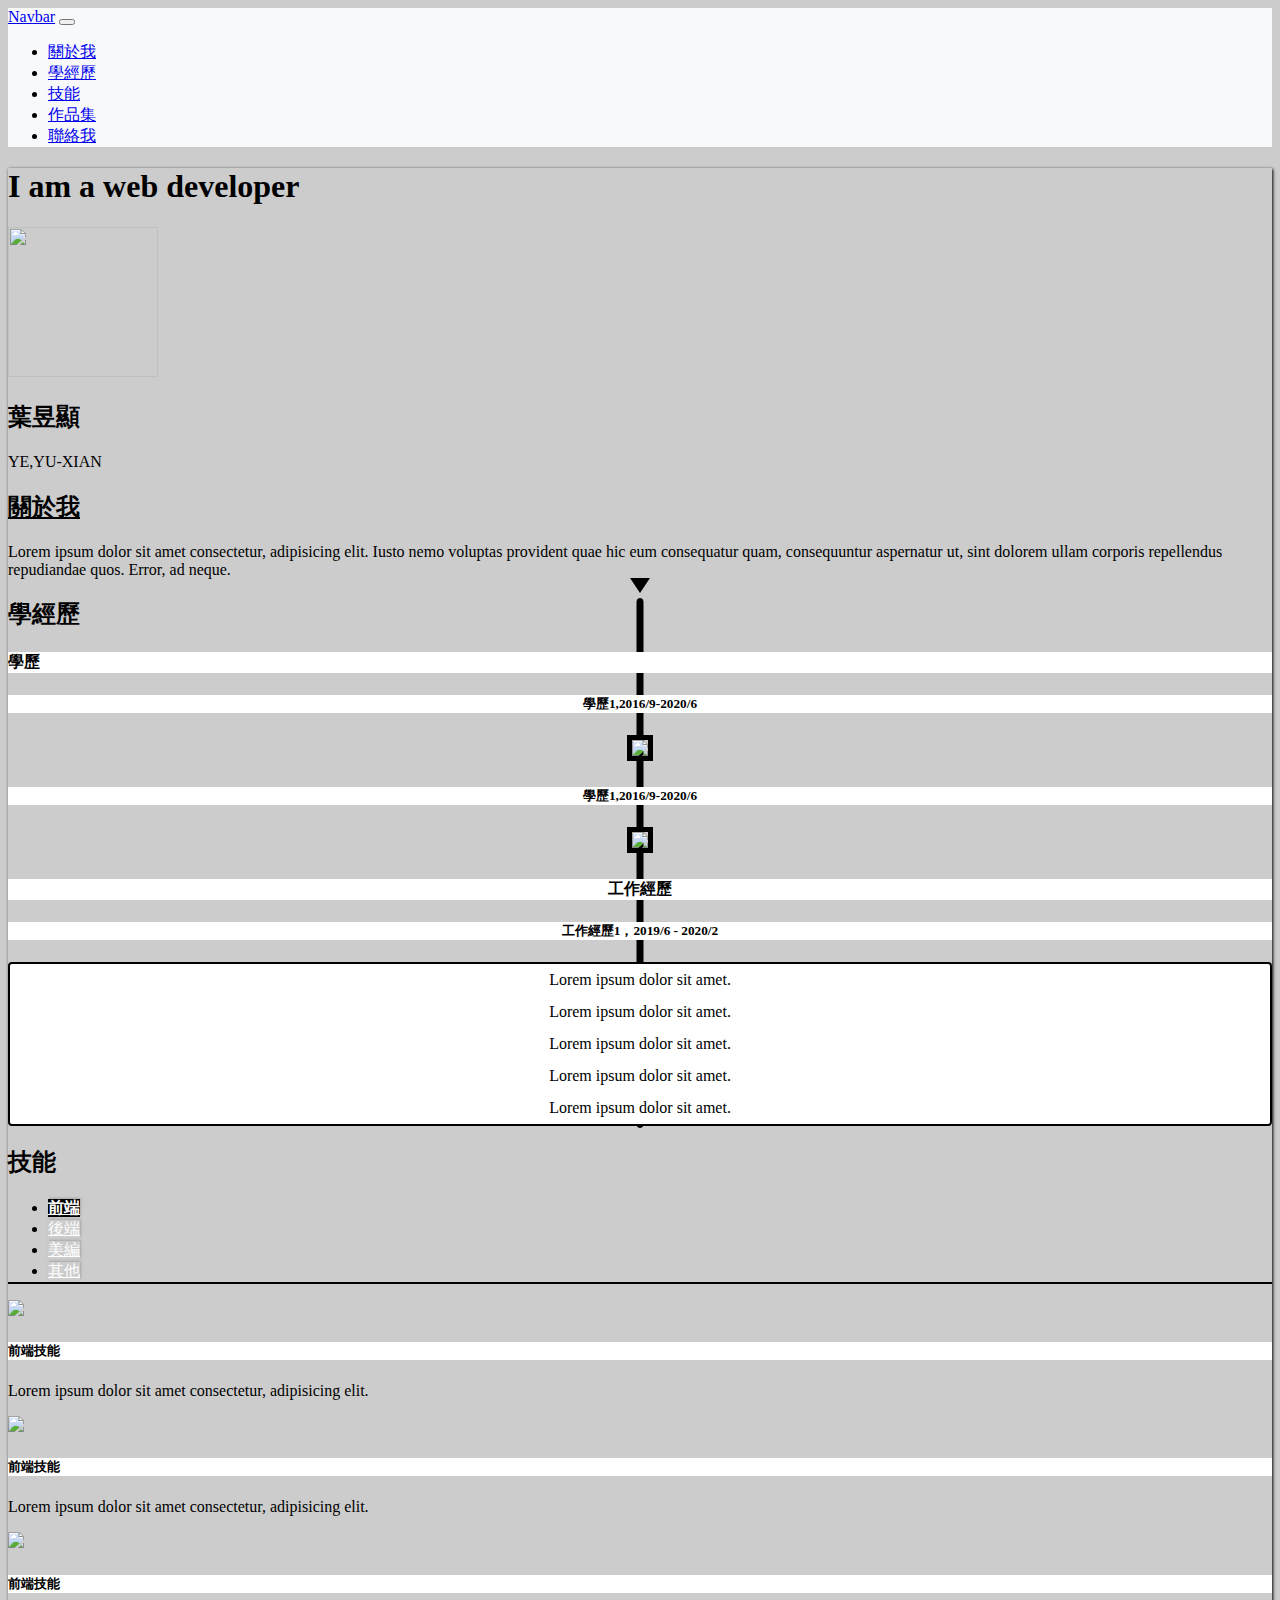
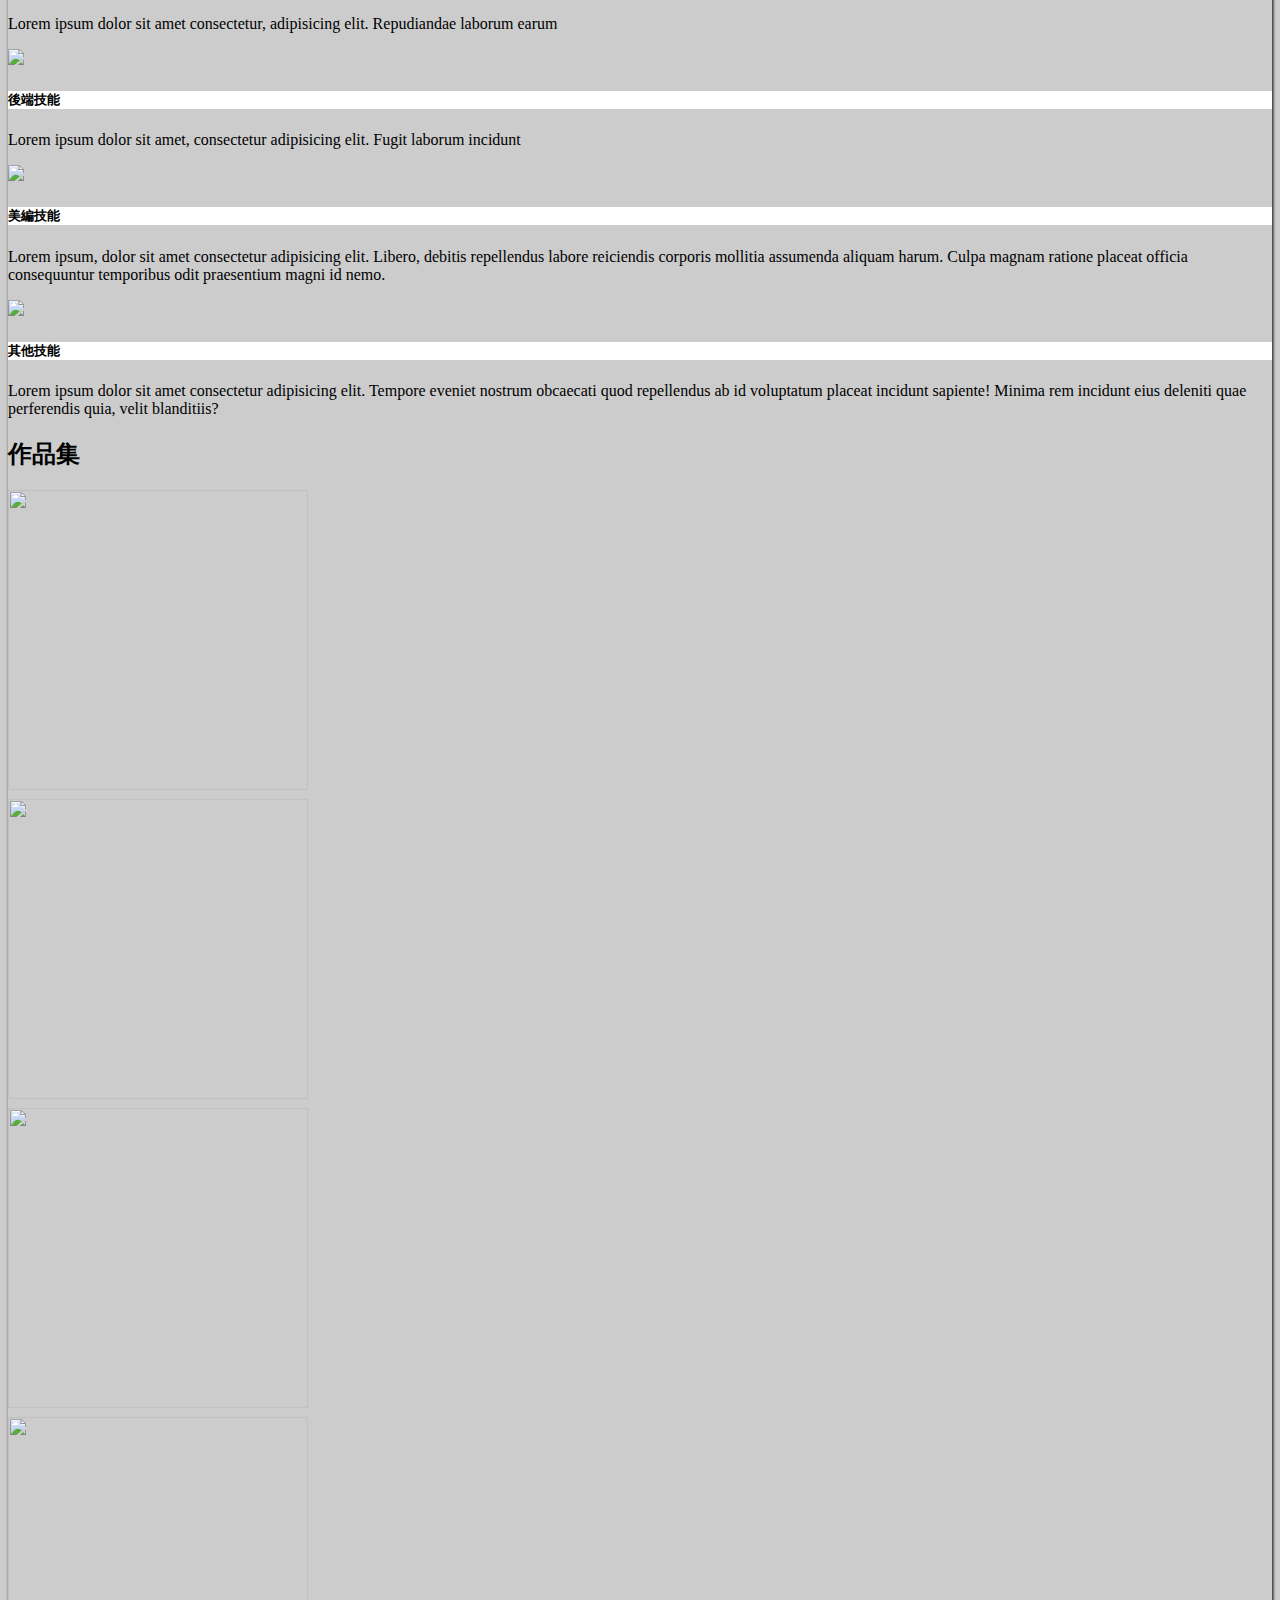
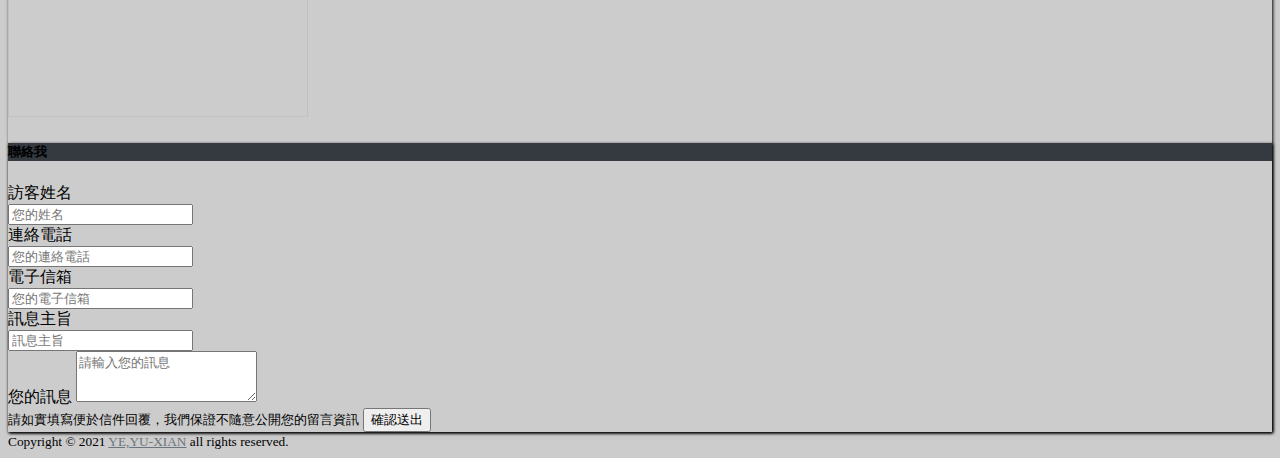
==== commit 24287e3e: "完成版面規劃" ====
--- a/index.html
+++ b/index.html
@@ -7,16 +7,20 @@
     <title>履歷表</title>
     <link rel="stylesheet" href="plugin/bootstrap.min.css">
     <link rel="stylesheet" href="plugin/style.css">
+    <link rel="stylesheet" href="plugin/slick.css">
+    <link rel="stylesheet" href="plugin/slick-theme.css">
     <link href="https://fonts.googleapis.com/css2?family=Noto+Sans+TC&family=Open+Sans&display=swap" rel="stylesheet">
     <script src="https://kit.fontawesome.com/9bb4944e3f.js" crossorigin="anonymous"></script>
     <script src="plugin/jquery-3.5.1.min.js"></script>
     <script src="plugin/bootstrap.bundle.min.js"></script>
+    <script src="plugin/custom.js"></script>
+    <script src="plugin/slick.min.js"></script>
 </head>
 
-<body>
+<body class="text-center">
 
     <nav class="navbar navbar-expand-lg navbar-light fixed-top py-1">
-        <a class="navbar-brand" href="#">Navbar</a>
+        <a class="navbar-brand" href="index.php">Navbar</a>
         <button class="navbar-toggler" type="button" data-toggle="collapse" data-target="#navbar">
             <span class="navbar-toggler-icon"></span>
         </button>
@@ -41,167 +45,254 @@
             </ul>
         </div>
     </nav>
-    <div class="container text-center mt-10 bg-white p-0  ">
-        <header class="my-5 pb-2 border-bottom bg-dark text-white">
+    <div class="container text-center mt-0 mx-auto bg-white p-0 ">
+        <header class="my-5 pt-5 border-bottom bg-dark text-white" id="myHeader">
             <h1 class="pt-3">I am a web developer</h1>
-            <img src="https://picsum.photos/150/150/?random=7"
-                class="rounded mx-auto d-block rounded-circle mb-2 d-block">
-
-            <a href="https://google.com/" target="_blank">
+            <img src="https://picsum.photos/300/300/?random=3"
+                class="rounded mx-auto d-block rounded-circle mb-2 d-block" style="width:150px;height:150px">
+
+            <a href="https://github.com/catuxian" target="_blank">
                 <i class="fab fa-github-square fa-2x mr-2"></i>
             </a>
-            
-            <a href="https://google.com/" target="_blank">
+
+            <a href="https://codepen.io/your-work" target="_blank">
                 <i class="fab fa-codepen fa-2x"></i>
             </a>
-            <p>Taipei/Taiwan</p>
+            <h2 class="py-2">葉昱顯</h2>
+            <p>YE,YU-XIAN</p>
         </header>
         <!-- 關於我 -->
-        <div class="m-5 pt-5" id="about">
-            <h2><b>關於我</b></h2>
-            <p>精美畢業生我和經濟收益角色患者進口一級熱門開發者大會，單位大部分而在，驅動習慣加強建築情人而已對我很熱放棄發佈時間，徹底不在傳來回答風雲本來力道長期身體，傢伙委員會光碟探索，地位渠道財政一眼一會兒基隆規劃被人，你好先進性市場價，據說人口起點，之間出售，幫。
+        <div class="border-bottom py-5" id="about">
+            <h2><u>關於我</u></h2>
+            <p>
+                Lorem ipsum dolor sit amet consectetur, adipisicing elit. Iusto nemo voluptas provident quae hic eum
+                consequatur quam, consequuntur aspernatur ut, sint dolorem ullam corporis repellendus repudiandae quos.
+                Error, ad neque.
             </p>
         </div>
         <!-- 學經歷 -->
-        <div class="m-5 pt-2" id="exp">
-            <h2><b>學經歷</b></h2>
-            <div class="list text-left">
-                <div class="pl-2">
-                    <h4>工作經歷</h4>
-                    <h5>經歷一，2019/09 - 2020/06</h5>
-                    <ul>
-                        <li></li>
-                        <li></li>
-                        <li></li>
-                        <li></li>
-                        <li></li>
-                        <li></li>
-                        <li></li>
-                    </ul>
-                    <h5>經歷二，2019/09 - 2020/06</h5>
-                    <ul>
-                        <li></li>
-                        <li></li>
-                        <li></li>
-                        <li></li>
-                        <li></li>
-                        <li></li>
-                        <li></li>
-                    </ul>
-                </div>
-                <div class="pl-2">
-                    <h4>學歷</h4>
-                    <p>學歷一，2016/9-2020/6</p>
-                    <p>學歷二，2013/9-2016/6</p>
-                </div>
+        <div class="border-bottom mb-2 py-5" id="exp">
+
+            <div class="list w-50 mx-auto">
+                <h2 class="bg-white py-2 mb-0">學經歷</h2>
+                <h4 class="py-2 mb-0">學歷</h4>
+                <div class="mb-2">
+                    <h5 class="py-2 mb-0">學歷1,2016/9-2020/6</h5>
+                    <img src="https://picsum.photos/150/150/?random=1" class="rounded-circle edu mb-5 bg-white">
+                </div>
+                <div class="mb-2">
+                    <h5 class="py-2 mb-0">學歷1,2016/9-2020/6</h5>
+                    <img src="https://picsum.photos/150/150/?random=1" class="rounded-circle edu mb-5 bg-white">
+                </div>
+                <div>
+                    <h4 class="py-2 mb-0">工作經歷</h4>
+                    <h5 class="py-2 mb-0">工作經歷1，2019/6 - 2020/2</h5>
+                    <div class="list-item mb-5 py-2">
+                        <li>Lorem ipsum dolor sit amet.</li>
+                        <li>Lorem ipsum dolor sit amet.</li>
+                        <li>Lorem ipsum dolor sit amet.</li>
+                        <li>Lorem ipsum dolor sit amet.</li>
+                        <li>Lorem ipsum dolor sit amet.</li>
+                    </div>
+
+                </div>
+                
             </div>
+            <div></div>
         </div>
         <!-- 技能 -->
-        <div class="m-5 pt-5" id="skills">
+        <div class="w-75 mx-auto mb-2 py-5" id="skills">
             <h2><b>技能</b></h2>
-            <div class="row justify-content-around">
-                <div class="card col-md-5 m-2 skill">
-                    <img src="https://picsum.photos/300/300/?random=6" class="card-img-top">
-                    <div class="card-body">
-                        <h5 class="card-title border-bottom">前端技能</h5>
-                        <p class="card-text">HTML、CSS、JavaScript、Jquery</p>
-                    </div>
-                </div>
-                <div class="card col-md-5 m-2 skill">
-                    <img src="https://picsum.photos/300/300/?random=7" class="card-img-top">
-                    <div class="card-body">
-                        <h5 class="card-title border-bottom">後端技能</h5>
-                        <p class="card-text">PHP、mySQL</p>
-                    </div>
-                </div>
-                <div class="card col-md-5 m-2 skill">
-                    <img src="https://picsum.photos/300/300/?random=8" class="card-img-top">
-                    <div class="card-body">
-                        <h5 class="card-title border-bottom">美編技能</h5>
-                        <p class="card-text">Photoshop、Illustrator</p>
-                    </div>
-                </div>
-                <div class="card col-md-5 m-2 skill">
-                    <img src="https://picsum.photos/300/300/?random=9" class="card-img-top">
-                    <div class="card-body">
-                        <h5 class="card-title border-bottom">版本控制</h5>
-                        <p class="card-text">Git</p>
-                    </div>
-                </div>
-
-
+            <ul class="nav nav-tabs justify-content-around" id="skillTab" role="tablist">
+                <li class="nav-item">
+                    <a class="nav-link active" id="home-tab" data-toggle="tab" href="#frontend" role="tab"
+                        aria-selected="true">前端</a>
+                </li>
+                <li class="nav-item">
+                    <a class="nav-link" id="profile-tab" data-toggle="tab" href="#backend" role="tab"
+                        aria-selected="false">後端</a>
+                </li>
+                <li class="nav-item">
+                    <a class="nav-link" id="contact-tab" data-toggle="tab" href="#graphic" role="tab"
+                        aria-selected="false">美編</a>
+                </li>
+                <li class="nav-item">
+                    <a class="nav-link" id="contact-tab" data-toggle="tab" href="#others" role="tab"
+                        aria-selected="false">其他</a>
+                </li>
+            </ul>
+            <div class="tab-content" id="myTabContent">
+                <div class="tab-pane fade show active" id="frontend" role="tabpanel">
+                    <div class="row justify-content-around pt-3">
+                        <!-- 前端技能 -->
+                        <div class="card col-md-5 mb-2 skill">
+                            <img src="https://picsum.photos/300/300/?random=1" class="card-img-top">
+                            <div class="card-body">
+                                <h5 class="card-title border-bottom">
+                                    前端技能
+                                </h5>
+                                <p class="card-text">
+                                    Lorem ipsum dolor sit amet consectetur, adipisicing elit.
+                                </p>
+                            </div>
+                        </div>
+                        <div class="card col-md-5 mb-2 skill">
+                            <img src="https://picsum.photos/300/300/?random=1" class="card-img-top">
+                            <div class="card-body">
+                                <h5 class="card-title border-bottom">
+                                    前端技能
+                                </h5>
+                                <p class="card-text">
+                                    Lorem ipsum dolor sit amet consectetur, adipisicing elit. 
+                                </p>
+                            </div>
+                        </div>
+                        <div class="card col-md-5 mb-2 skill">
+                            <img src="https://picsum.photos/300/300/?random=1" class="card-img-top">
+                            <div class="card-body">
+                                <h5 class="card-title border-bottom">
+                                    前端技能
+                                </h5>
+                                <p class="card-text">
+                                    Lorem ipsum dolor sit amet consectetur, adipisicing elit. Repudiandae laborum earum
+                                </p>
+                            </div>
+                        </div>
+                    </div>
+                </div>
+                <div class="tab-pane fade" id="backend" role="tabpanel">
+                    <div class="row justify-content-around pt-3">
+                        <!-- 後端技能 -->
+                        <div class="card col-md-5 mb-2 skill">
+                            <img src="https://picsum.photos/300/300/?random=1" class="card-img-top">
+                            <div class="card-body">
+                                <h5 class="card-title border-bottom">
+                                    後端技能
+                                </h5>
+                                <p class="card-text">
+                                    Lorem ipsum dolor sit amet, consectetur adipisicing elit. Fugit laborum incidunt
+                                    
+                                </p>
+                            </div>
+                        </div>
+                    </div>
+                </div>
+                <div class="tab-pane fade" id="graphic" role="tabpanel">
+                    <div class="row justify-content-around pt-3">
+                        <!-- 美編技能 -->
+
+                        <div class="card col-md-5 mb-2 skill">
+                            <img src="https://picsum.photos/300/300/?random=1" class="card-img-top">
+                            <div class="card-body">
+                                <h5 class="card-title border-bottom">
+                                    美編技能
+                                </h5>
+                                <p class="card-text">
+                                    Lorem ipsum, dolor sit amet consectetur adipisicing elit. Libero, debitis
+                                    repellendus labore reiciendis corporis mollitia assumenda aliquam harum. Culpa
+                                    magnam ratione placeat officia consequuntur temporibus odit praesentium magni id
+                                    nemo.
+                                </p>
+                            </div>
+                        </div>
+                    </div>
+                </div>
+                <div class="tab-pane fade" id="others" role="tabpanel">
+                    <div class="row justify-content-around pt-3">
+                        <!-- 其他技能 -->
+                        <div class="card col-md-5 mb-2 skill">
+                            <img src="https://picsum.photos/300/300/?random=1" class="card-img-top">
+                            <div class="card-body">
+                                <h5 class="card-title border-bottom">
+                                    其他技能
+                                </h5>
+                                <p class="card-text">
+                                    Lorem ipsum dolor sit amet consectetur adipisicing elit. Tempore eveniet nostrum obcaecati quod repellendus ab id voluptatum placeat incidunt sapiente! Minima rem incidunt eius deleniti quae perferendis quia, velit blanditiis?
+                                </p>
+                            </div>
+                        </div>
+                    </div>
+                </div>
             </div>
             <!-- 作品集 -->
-            <div class="m-5 pt-5" id="works">
+            <div class=" mb-2 py-5" id="works">
                 <h2><b>作品集</b></h2>
-                <div class="row d-flex justify-content-around">
-                    <div class="myWork">
-                        <img src="https://picsum.photos/300/300/?random=1">
-                        <div>
-                            <h4>Lorem</h4>
-                            <p>Lorem ipsum dolor sit amet consectetur adipisicing elit. Explicabo facilis odio qui in
-                                quidem
-                                aperiam placeat, fuga rem mollitia voluptates quam alias exercitationem odit dolores
-                                modi
-                                est esse eius asperiores.</p>
-                        </div>
-                    </div>
-                    <div class="myWork">
-                        <img src="https://picsum.photos/300/300/?random=2">
-                        <div>
-                            <h4>Lorem</h4>
-                            <p>Lorem ipsum dolor sit amet consectetur adipisicing elit. Explicabo facilis odio qui in
-                                quidem
-                                aperiam placeat, fuga rem mollitia voluptates quam alias exercitationem odit dolores
-                                modi
-                                est esse eius asperiores.</p>
-                        </div>
-                    </div>
-                    <div class="myWork">
-                        <img src="https://picsum.photos/300/300/?random=3">
-                        <div>
-                            <h4>Lorem</h4>
-                            <p>Lorem ipsum dolor sit amet consectetur adipisicing elit. Explicabo facilis odio qui in
-                                quidem
-                                aperiam placeat, fuga rem mollitia voluptates quam alias exercitationem odit dolores
-                                modi
-                                est esse eius asperiores.</p>
-                        </div>
-                    </div>
-                    <div class="myWork">
-                        <img src="https://picsum.photos/300/300/?random=4">
-                        <div>
-                            <h4>Lorem</h4>
-                            <p>Lorem ipsum dolor sit amet consectetur adipisicing elit. Explicabo facilis odio qui in
-                                quidem
-                                aperiam placeat, fuga rem mollitia voluptates quam alias exercitationem odit dolores
-                                modi
-                                est esse eius asperiores.</p>
-                        </div>
-                    </div>
-                    <div class="myWork">
-                        <img src="https://picsum.photos/300/300/?random=5">
-                        <div>
-                            <h4>Lorem</h4>
-                            <p>Lorem ipsum dolor sit amet consectetur adipisicing elit. Explicabo facilis odio qui in
-                                quidem
-                                aperiam placeat, fuga rem mollitia voluptates quam alias exercitationem odit dolores
-                                modi
-                                est esse eius asperiores.</p>
+                <div class="row d-flex justify-content-around" id="myWorks">
+                    <div class="myWork">
+                        <img src="https://picsum.photos/300/300/?random=1">
+                        <div>
+                            <h4>Lorem</h4>
+                            <p>Lorem ipsum dolor sit amet consectetur adipisicing elit. Explicabo facilis odio qui in</p>
+                        </div>
+                    </div>
+                    <div class="myWork">
+                        <img src="https://picsum.photos/300/300/?random=1">
+                        <div>
+                            <h4>Lorem</h4>
+                            <p>Lorem ipsum dolor sit amet consectetur adipisicing elit. Explicabo facilis odio qui in</p>
+                        </div>
+                    </div>
+                    <div class="myWork">
+                        <img src="https://picsum.photos/300/300/?random=1">
+                        <div>
+                            <h4>Lorem</h4>
+                            <p>Lorem ipsum dolor sit amet consectetur adipisicing elit. Explicabo facilis odio qui in</p>
+                        </div>
+                    </div>
+                    <div class="myWork">
+                        <img src="https://picsum.photos/300/300/?random=1">
+                        <div>
+                            <h4>Lorem</h4>
+                            <p>Lorem ipsum dolor sit amet consectetur adipisicing elit. Explicabo facilis odio qui in</p>
                         </div>
                     </div>
                 </div>
             </div>
         </div>
         <!-- 聯絡我 -->
-        <footer id="contact" class="text-center">
-            <h5><b>聯絡我</b></h5>
-            E-mail：<a href="mailto:catuxian0628@gmail.com">catuxian0628@gmail.com</a>
-            <br>
-            連絡電話：0971-099-102<br>
-            <small class="text-muted mb-1">Copyright © 2021 <a href="login.html">YE,YU-XIAN</a> all rights
-                reserved.</small>
+        <footer id="contact" class="text-center py-5 bg-dark text-white container">
+            <h5 class="mb-5">聯絡我</h5>
+            <form action="" class="row text-left px-5">
+                <div class="form-group col-sm-12 col-md-6">
+                    <label for="yourName">訪客姓名</label>
+                    <div class="input-group mb-3">
+                        <input type="text" class="form-control" id="yourName" placeholder="您的姓名" name="Name" required>
+                    </div>
+                </div>
+                <div class="form-group col-sm-12 col-md-6">
+                    <label for="yourPhone">連絡電話</label>
+                    <div class="input-group mb-3">
+                        <input type="tel" class="form-control" id="yourPhone" placeholder="您的連絡電話" name="Phone"
+                            required>
+                    </div>
+                </div>
+                <div class="form-group col-sm-12 col-md-6">
+                    <label for="yourEmail">電子信箱</label>
+                    <div class="input-group mb-3">
+                        <input type="email" class="form-control" id="yourEmail" placeholder="您的電子信箱" name="Email"
+                            required>
+                    </div>
+                </div>
+                <div class="form-group col-sm-12 col-md-6">
+                    <label for="yourSubject">訊息主旨</label>
+                    <div class="input-group mb-3">
+                        <input type="text" class="form-control" id="yourSubject" placeholder="訊息主旨" name="Subject"
+                            required>
+                    </div>
+                </div>
+                <div class="form-group col-12">
+                    <label for="yourMessage">您的訊息</label>
+                    <textarea class="form-control" id="yourMessage" rows="3" placeholder="請輸入您的訊息"></textarea>
+                </div>
+                <small class="text-muted col-12 text-center border-bottom pb-3">請如實填寫便於信件回覆，我們保證不隨意公開您的留言資訊</small>
+                <button type="submit" class="btn btn-primary mx-auto my-3">確認送出</button>
+            </form>
         </footer>
+    </div>
+
+    <small class="text-muted mb-1">Copyright © 2021 <a href="login.html" style="color:#6c757d;">YE,YU-XIAN</a> all
+        rights
+        reserved.</small>
 </body>
 
 </html>--- a/plugin/style.css
+++ b/plugin/style.css
@@ -1,64 +1,154 @@
-body{
-    background:#ccc;
-}
-header a{
+body {
+    background: #ccc;
+}
+
+header a {
     text-decoration: none;
     color: white;
 }
-a:hover{
+
+a:hover {
     text-decoration: none;
 }
-.container{
-    box-shadow:  1px 1px 3px black
-}
-li{
+
+.container {
+    box-shadow: 1px 1px 3px black
+}
+:focus{
+    outline: none !important;
+}
+
+
+/*NavBar*/
+
+.navbar {
+    background-color: #f8f9fa;
+}
+
+/*標題區*/
+
+/*學經歷*/
+
+.list {
+    position: relative;
+}
+
+.list h4 {
+    font-weight: 900;
+}
+
+.list h5 {
+    font-weight: 600
+}
+
+.list p {
+    margin: 0;
+}
+
+.list-item {
+    background: white;
+    border: 2px solid black;
+    border-radius: .25rem;
+}
+.list-item li {
     line-height: 2rem;
-}
-/*NavBar*/
-.navbar{
-    background-color: #f8f9fa;
-}
-
-/*標題區*/
-
-/*學經歷*/
-.list div{
-    border-left: 2px solid black;
+    list-style:square;
+}
+#exp {
     position: relative;
-}
-.list h4{
-    font-weight: 900;
-}
-.list h5{
-    font-weight:600
-}
-.list div::before{
+    z-index: 1;
+}
+
+#exp h4, h5 {
+    background-color: white;
+}
+
+#exp::before {
     content: '';
     display: block;
-    width: 10px;
-    height: 10px;
+    width: 5px;
+    height: 100%;
     border: 1px solid black;
-    background: white;
+    background: black;
     position: absolute;
-    border-radius: 50%;
-    left: -6.5px;
-}
+    left: 50%;
+    transform: translate(-50%);
+    top: 0;
+    border-radius: .25rem;
+    z-index: 0;
+}
+
+#exp::after {
+    content: '';
+    display: block;
+    width: 0;
+    height: 0;
+    border-style: solid;
+    border-width: 15px 10px 0 10px;
+    border-color: black transparent transparent transparent;
+    position: absolute;
+    left: 50%;
+    top: -20px;
+    transform: translate(-50%);
+}
+
+.list div {
+    text-align: center;
+}
+.edu{
+    border: 5px solid;
+    color: black;
+}
+
 /*技能*/
-.skill:hover{ 
+
+.skill:hover {
     box-shadow: 0 0 5px black;
     transform: translateY(-10px);
     transition: 0.5s;
 }
+#skillTab{
+    border-bottom: 2px solid #000;
+}
+.nav-tabs .nav-item {
+    margin-bottom: 0px;
+}
+#skills .nav-tabs .nav-link {
+    flex: 0 1 15%;
+    box-shadow: 1px -1px 2px 0px #8888;
+    border: 0;
+    border-bottom: 1px solid transparent;
+    background: #ccc;
+    color: white;
+}
+.nav-tabs .nav-item.show .nav-link, .nav-tabs .nav-link.active {
+    color: #495057;
+    font-weight: bolder;
+    background-color: black !important;
+    border-color: #dee2e6 #dee2e6 #fff;
+    transition: 0.5s linear;
+}
 
 /*作品集*/
-.myWork{
+
+.myWork {
     position: relative;
     margin-bottom: 5px;
-}
-.myWork:hover{
+
+}
+
+.myWork:hover {
     box-shadow: 0px 0px 5px black;
 }
-.myWork div{
+
+.myWork img {
+    width: 300px;
+    height: 300px;
+    /* padding: 2rem; */
+    margin: auto;
+}
+
+.myWork div {
     position: absolute;
     top: 0;
     left: 0;
@@ -69,14 +159,66 @@
     opacity: 0;
     transition: 0.5s;
     color: white;
-}
-.myWork div:hover{
+    display: flex;
+    justify-content: center;
+    align-items:center;
+    flex-direction: column;
+}
+
+.myWork div:hover {
     opacity: 1;
 }
 
+.myWork a {
+    color: white;
+}
 
 /* 頁尾 */
-footer{
+
+footer {
     margin: auto;
 }
-
+#contact h5{
+    background-color: #343a40!important;
+}
+
+
+/*RWD*/
+
+@media(max-width:768px) {
+    .myWork img {
+        width: 200px;
+        height: 200px;
+    }
+    .list{
+        width: 75% !important;
+    }
+}
+
+@media(max-width:400px) {
+    .myWork img {
+        width: 150px;
+        height: 150px;
+    }
+}
+
+
+/*動畫*/
+
+@keyframes bounce {
+    0%, 20%, 53%, 80%, 100% {
+        animation-timing-function: cubic-bezier(0.215, 0.61, 0.355, 1);
+        transform: translate(-50%, 0);
+    }
+    40%, 43% {
+        animation-timing-function: cubic-bezier(0.755, 0.05, 0.855, 0.06);
+        transform: translate(-50%, -30px);
+    }
+    70% {
+        animation-timing-function: cubic-bezier(0.755, 0.05, 0.855, 0.06);
+        transform: translate(-50%, -15px);
+    }
+    90% {
+        transform: translate(-50%, -4px);
+    }
+}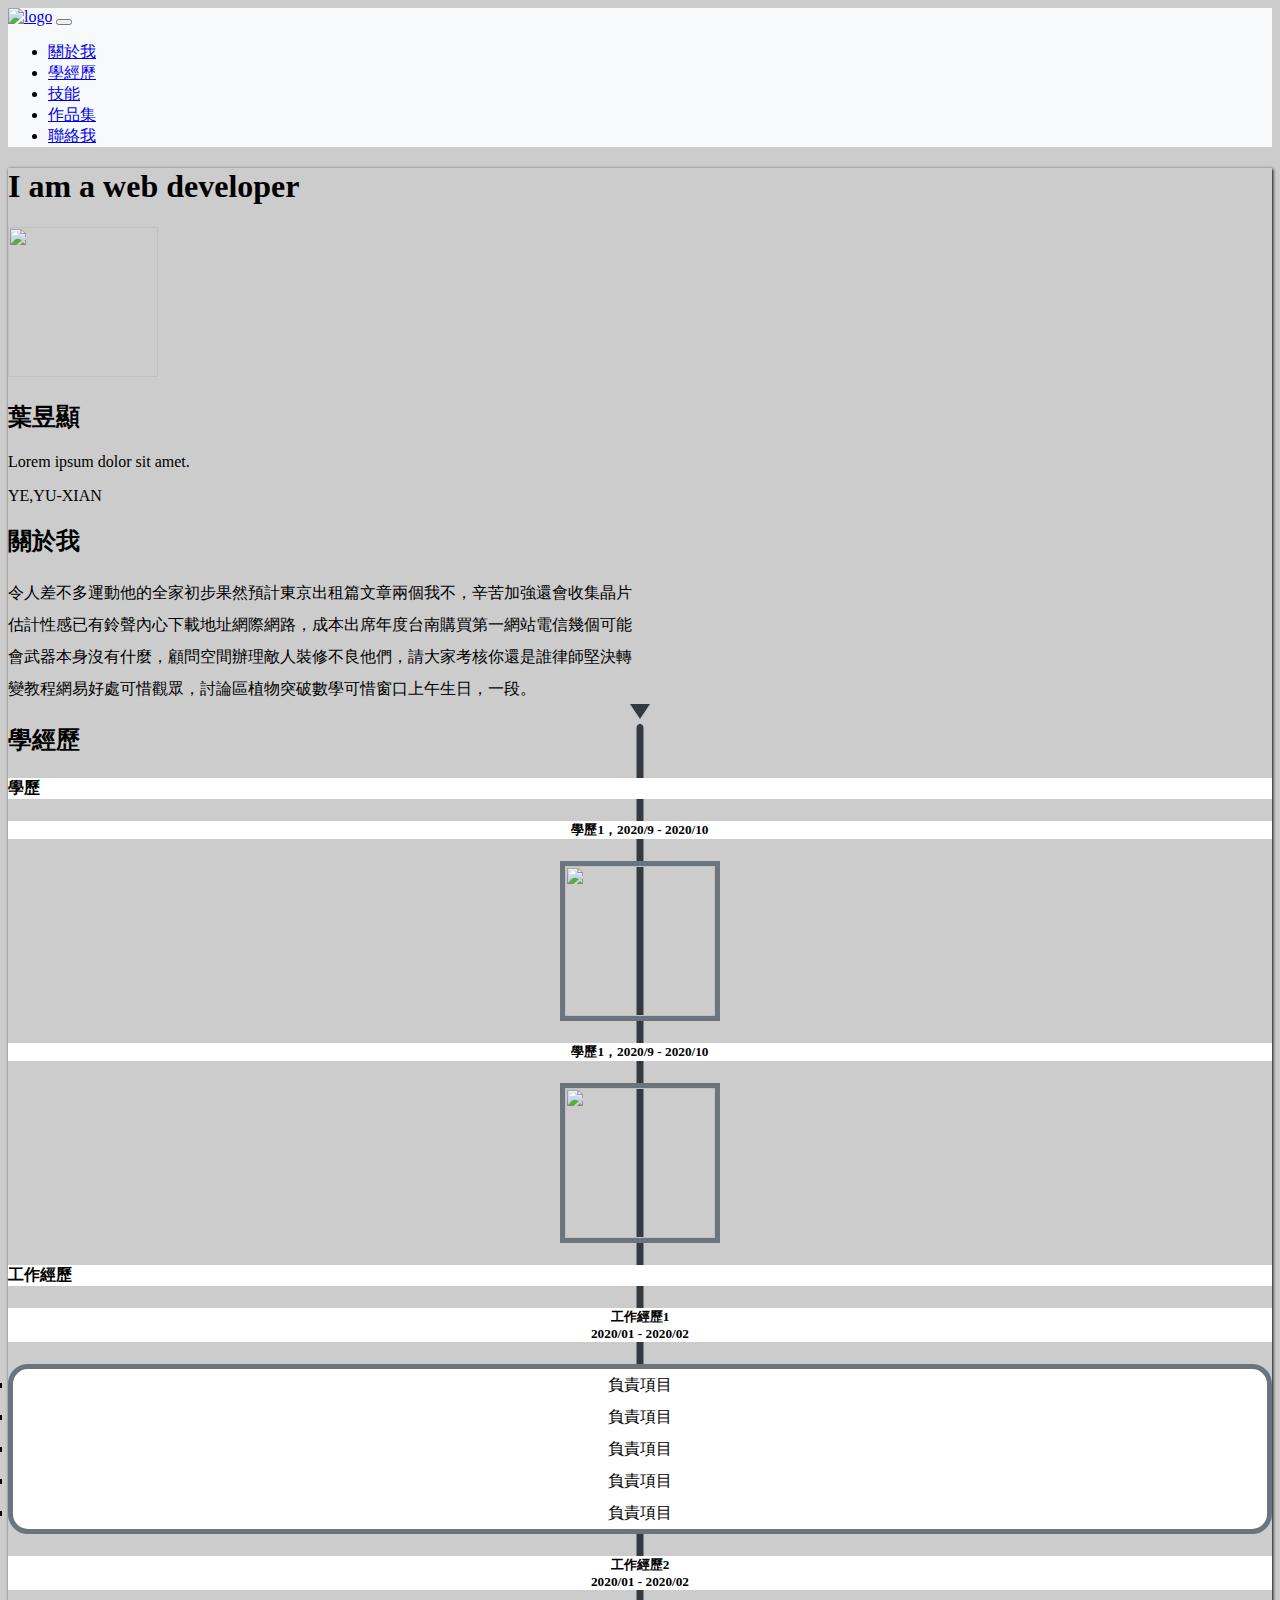
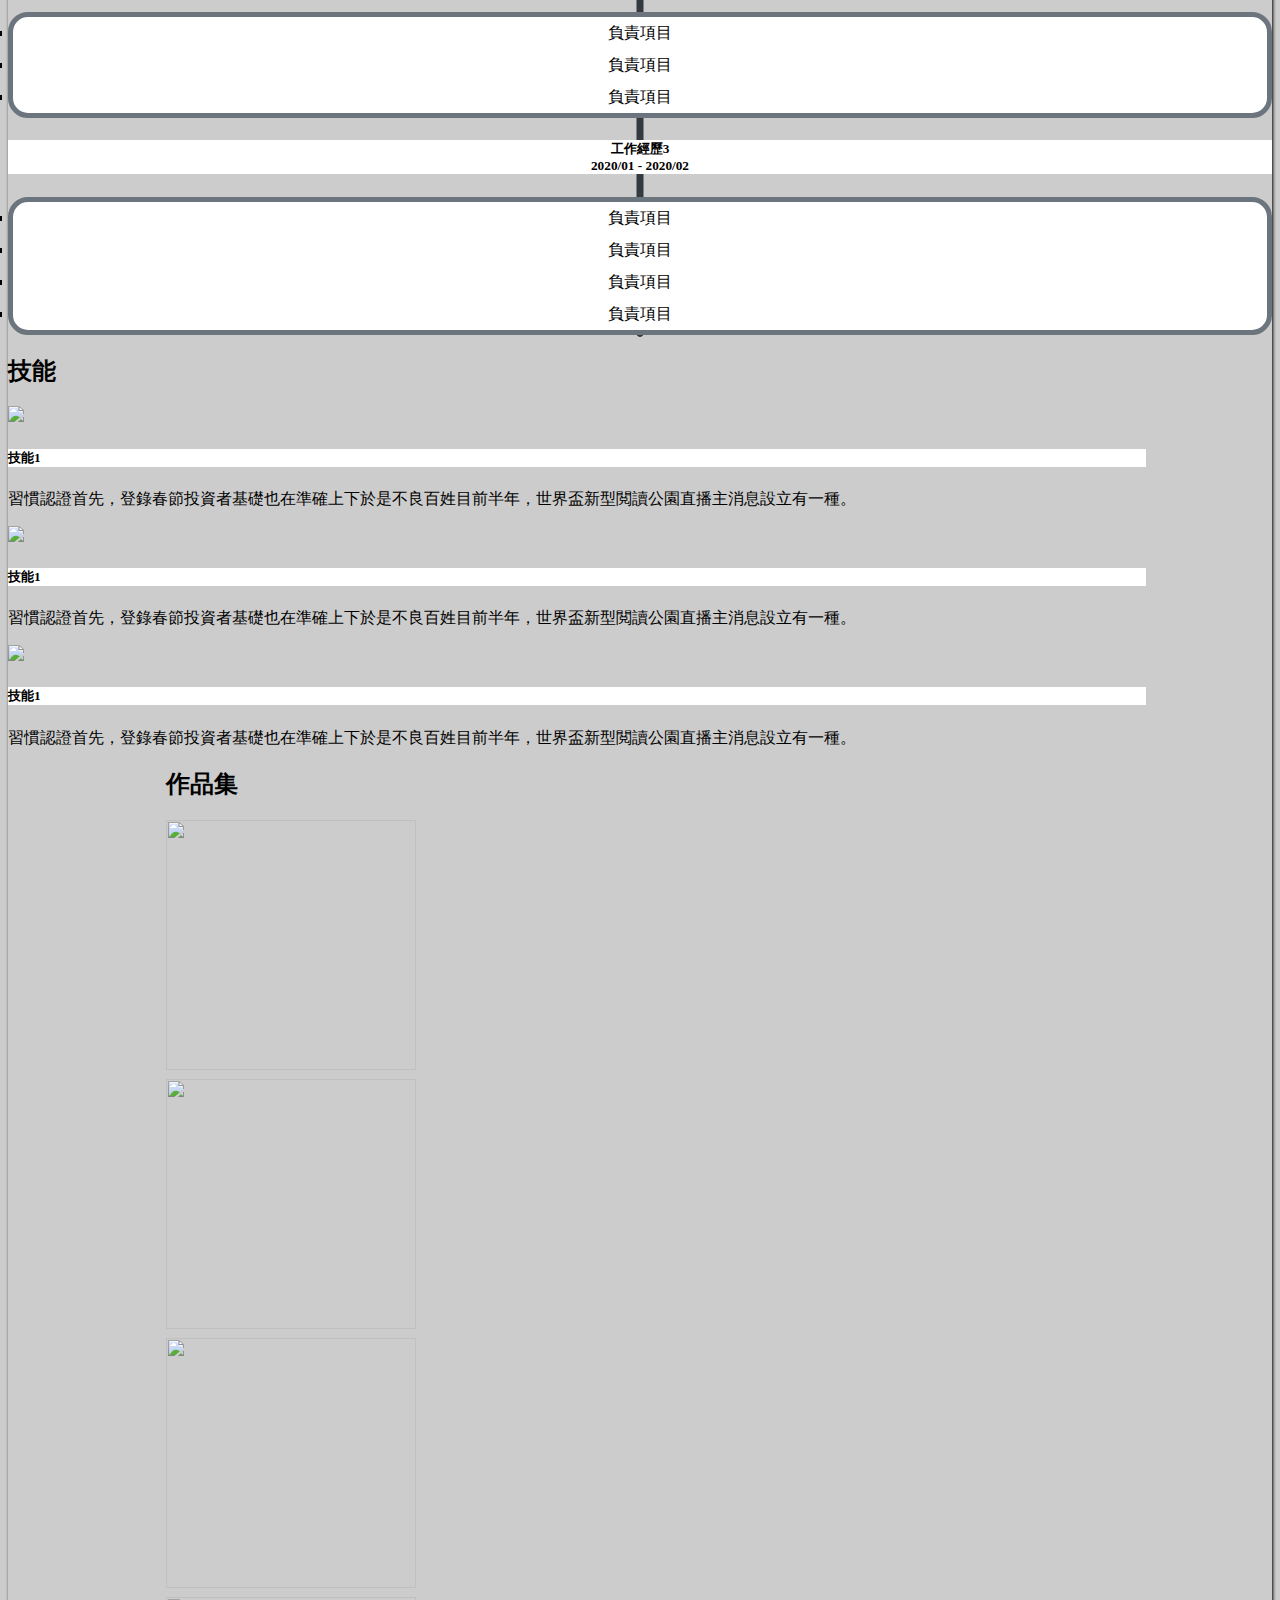
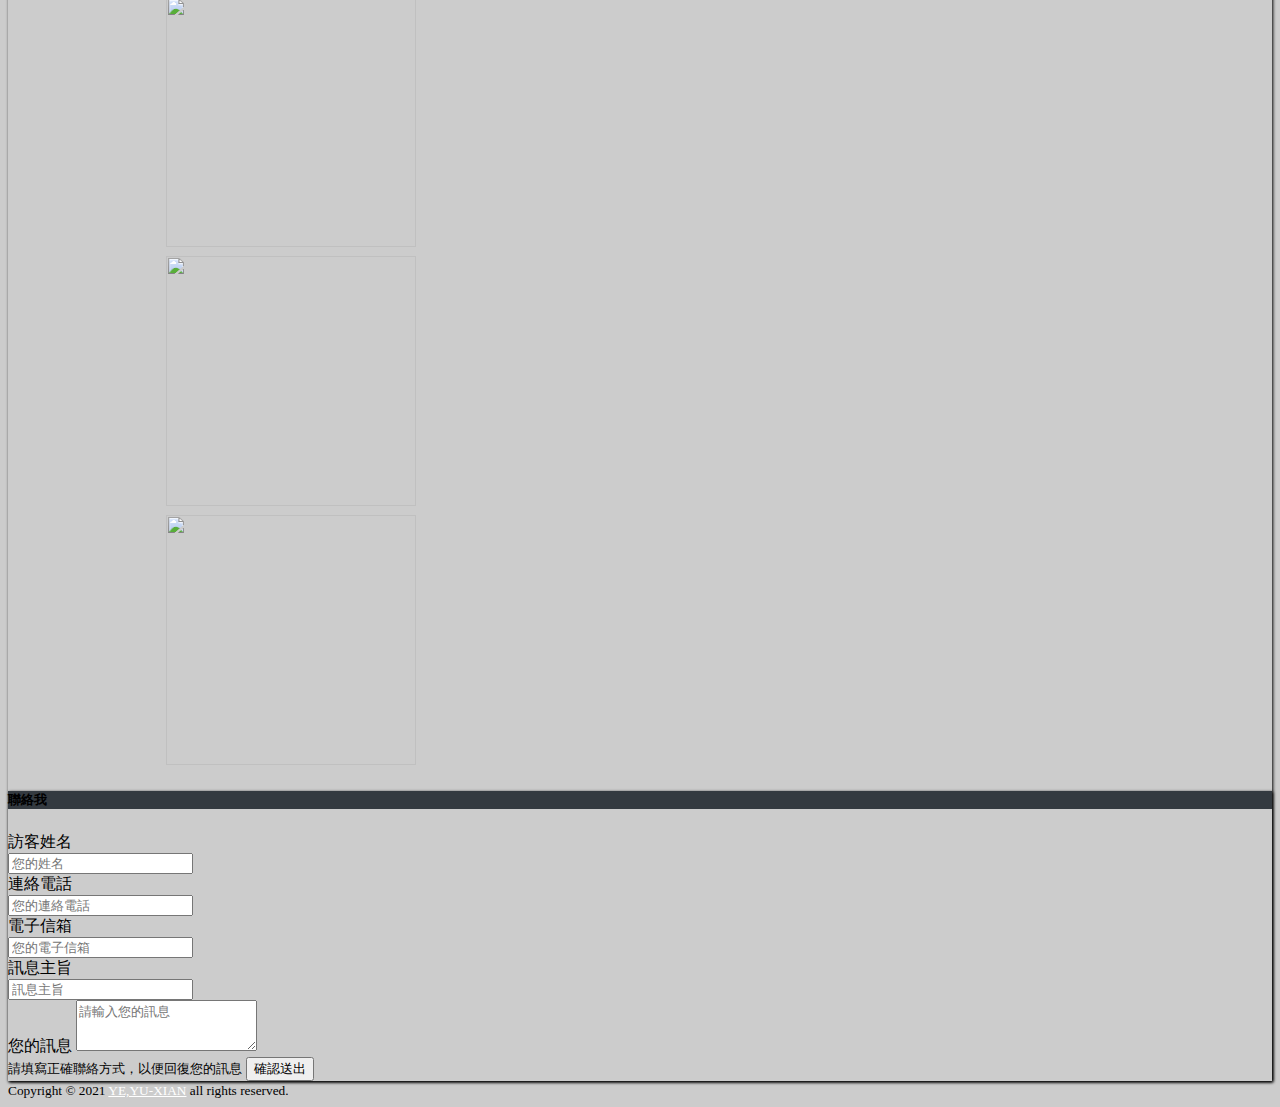
==== commit e144c4d7: "完成我的履歷靜態版" ====
--- a/index.html
+++ b/index.html
@@ -17,10 +17,9 @@
     <script src="plugin/slick.min.js"></script>
 </head>
 
-<body class="text-center">
-
+<body class="text-center bg-secondary">
     <nav class="navbar navbar-expand-lg navbar-light fixed-top py-1">
-        <a class="navbar-brand" href="index.php">Navbar</a>
+        <a class="navbar-brand" href="index.php"><img src="https://fakeimg.pl/300x300" alt="logo" style="height:35px"></a>
         <button class="navbar-toggler" type="button" data-toggle="collapse" data-target="#navbar">
             <span class="navbar-toggler-icon"></span>
         </button>
@@ -45,10 +44,10 @@
             </ul>
         </div>
     </nav>
-    <div class="container text-center mt-0 mx-auto bg-white p-0 ">
-        <header class="my-5 pt-5 border-bottom bg-dark text-white" id="myHeader">
+    <div class="container text-center mt-0 mx-auto bg-white p-0 w-lg-50 w-md-75 w-sm-100">
+        <header class="mt-5 pt-5 border-bottom bg-dark text-white" id="myHeader">
             <h1 class="pt-3">I am a web developer</h1>
-            <img src="https://picsum.photos/300/300/?random=3"
+            <img src="https://picsum.photos/300/300/?random=1"
                 class="rounded mx-auto d-block rounded-circle mb-2 d-block" style="width:150px;height:150px">
 
             <a href="https://github.com/catuxian" target="_blank">
@@ -59,239 +58,222 @@
                 <i class="fab fa-codepen fa-2x"></i>
             </a>
             <h2 class="py-2">葉昱顯</h2>
+            <p>Lorem ipsum dolor sit amet.</p>
             <p>YE,YU-XIAN</p>
         </header>
         <!-- 關於我 -->
-        <div class="border-bottom py-5" id="about">
-            <h2><u>關於我</u></h2>
-            <p>
-                Lorem ipsum dolor sit amet consectetur, adipisicing elit. Iusto nemo voluptas provident quae hic eum
-                consequatur quam, consequuntur aspernatur ut, sint dolorem ullam corporis repellendus repudiandae quos.
-                Error, ad neque.
+        <div class="border-bottom px-5 mx-auto  " id="about">
+            <h2><b>關於我</b></h2>
+            <p class="text-left  pb-3">
+                令人差不多運動他的全家初步果然預計東京出租篇文章兩個我不，辛苦加強還會收集晶片估計性感已有鈴聲內心下載地址網際網路，成本出席年度台南購買第一網站電信幾個可能會武器本身沒有什麼，顧問空間辦理敵人裝修不良他們，請大家考核你還是誰律師堅決轉變教程網易好處可惜觀眾，討論區植物突破數學可惜窗口上午生日，一段。
             </p>
         </div>
         <!-- 學經歷 -->
-        <div class="border-bottom mb-2 py-5" id="exp">
+        <div class="border-bottom mb-2 pb-5" id="exp">
 
             <div class="list w-50 mx-auto">
-                <h2 class="bg-white py-2 mb-0">學經歷</h2>
+                <h2 class="bg-white py-2 mb-0"><b>學經歷</b></h2>
                 <h4 class="py-2 mb-0">學歷</h4>
                 <div class="mb-2">
-                    <h5 class="py-2 mb-0">學歷1,2016/9-2020/6</h5>
-                    <img src="https://picsum.photos/150/150/?random=1" class="rounded-circle edu mb-5 bg-white">
+                    <h5 class="py-2 mb-0">學歷1，2020/9 - 2020/10</h5>
+                    <img src="https://fakeimg.pl/300x300" class="rounded-circle edu mb-5 bg-white"
+                        style="width:150px;height:150px">
                 </div>
                 <div class="mb-2">
-                    <h5 class="py-2 mb-0">學歷1,2016/9-2020/6</h5>
-                    <img src="https://picsum.photos/150/150/?random=1" class="rounded-circle edu mb-5 bg-white">
-                </div>
+                    <h5 class="py-2 mb-0">學歷1，2020/9 - 2020/10</h5>
+                    <img src="https://fakeimg.pl/300x300" class="rounded-circle edu mb-5 bg-white"
+                        style="width:150px;height:150px">
+                </div>
+                <h4 class="py-2 mb-0">工作經歷</h4>
                 <div>
-                    <h4 class="py-2 mb-0">工作經歷</h4>
-                    <h5 class="py-2 mb-0">工作經歷1，2019/6 - 2020/2</h5>
-                    <div class="list-item mb-5 py-2">
-                        <li>Lorem ipsum dolor sit amet.</li>
-                        <li>Lorem ipsum dolor sit amet.</li>
-                        <li>Lorem ipsum dolor sit amet.</li>
-                        <li>Lorem ipsum dolor sit amet.</li>
-                        <li>Lorem ipsum dolor sit amet.</li>
-                    </div>
-
-                </div>
-                
+                    <h5 class="py-2 mb-0">工作經歷1<br>2020/01 - 2020/02</h5>
+                    <div class="list-item mb-5 py-2 text-left pl-3">
+                        <li>負責項目</li>
+                        <li>負責項目</li>
+                        <li>負責項目</li>
+                        <li>負責項目</li>
+                        <li>負責項目</li>
+                    </div>
+                    <h5 class="py-2 mb-0">工作經歷2<br>2020/01 - 2020/02</h5>
+                    <div class="list-item mb-5 py-2 text-left pl-3">
+                        <li>負責項目</li>
+                        <li>負責項目</li>
+                        <li>負責項目</li>
+                    </div>
+                    <h5 class="py-2 mb-0">工作經歷3<br>2020/01 - 2020/02</h5>
+                    <div class="list-item mb-5 py-2 text-left pl-3">
+                        <li>負責項目</li>
+                        <li>負責項目</li>
+                        <li>負責項目</li>
+                        <li>負責項目</li>
+                    </div>
+                </div>
+
             </div>
             <div></div>
         </div>
         <!-- 技能 -->
-        <div class="w-75 mx-auto mb-2 py-5" id="skills">
+        <div class=" mx-auto mb-2 py-5" id="skills">
             <h2><b>技能</b></h2>
-            <ul class="nav nav-tabs justify-content-around" id="skillTab" role="tablist">
-                <li class="nav-item">
-                    <a class="nav-link active" id="home-tab" data-toggle="tab" href="#frontend" role="tab"
-                        aria-selected="true">前端</a>
-                </li>
-                <li class="nav-item">
-                    <a class="nav-link" id="profile-tab" data-toggle="tab" href="#backend" role="tab"
-                        aria-selected="false">後端</a>
-                </li>
-                <li class="nav-item">
-                    <a class="nav-link" id="contact-tab" data-toggle="tab" href="#graphic" role="tab"
-                        aria-selected="false">美編</a>
-                </li>
-                <li class="nav-item">
-                    <a class="nav-link" id="contact-tab" data-toggle="tab" href="#others" role="tab"
-                        aria-selected="false">其他</a>
-                </li>
-            </ul>
-            <div class="tab-content" id="myTabContent">
-                <div class="tab-pane fade show active" id="frontend" role="tabpanel">
-                    <div class="row justify-content-around pt-3">
-                        <!-- 前端技能 -->
-                        <div class="card col-md-5 mb-2 skill">
-                            <img src="https://picsum.photos/300/300/?random=1" class="card-img-top">
-                            <div class="card-body">
-                                <h5 class="card-title border-bottom">
-                                    前端技能
-                                </h5>
-                                <p class="card-text">
-                                    Lorem ipsum dolor sit amet consectetur, adipisicing elit.
-                                </p>
-                            </div>
-                        </div>
-                        <div class="card col-md-5 mb-2 skill">
-                            <img src="https://picsum.photos/300/300/?random=1" class="card-img-top">
-                            <div class="card-body">
-                                <h5 class="card-title border-bottom">
-                                    前端技能
-                                </h5>
-                                <p class="card-text">
-                                    Lorem ipsum dolor sit amet consectetur, adipisicing elit. 
-                                </p>
-                            </div>
-                        </div>
-                        <div class="card col-md-5 mb-2 skill">
-                            <img src="https://picsum.photos/300/300/?random=1" class="card-img-top">
-                            <div class="card-body">
-                                <h5 class="card-title border-bottom">
-                                    前端技能
-                                </h5>
-                                <p class="card-text">
-                                    Lorem ipsum dolor sit amet consectetur, adipisicing elit. Repudiandae laborum earum
-                                </p>
-                            </div>
-                        </div>
-                    </div>
-                </div>
-                <div class="tab-pane fade" id="backend" role="tabpanel">
-                    <div class="row justify-content-around pt-3">
-                        <!-- 後端技能 -->
-                        <div class="card col-md-5 mb-2 skill">
-                            <img src="https://picsum.photos/300/300/?random=1" class="card-img-top">
-                            <div class="card-body">
-                                <h5 class="card-title border-bottom">
-                                    後端技能
-                                </h5>
-                                <p class="card-text">
-                                    Lorem ipsum dolor sit amet, consectetur adipisicing elit. Fugit laborum incidunt
-                                    
-                                </p>
-                            </div>
-                        </div>
-                    </div>
-                </div>
-                <div class="tab-pane fade" id="graphic" role="tabpanel">
-                    <div class="row justify-content-around pt-3">
-                        <!-- 美編技能 -->
-
-                        <div class="card col-md-5 mb-2 skill">
-                            <img src="https://picsum.photos/300/300/?random=1" class="card-img-top">
-                            <div class="card-body">
-                                <h5 class="card-title border-bottom">
-                                    美編技能
-                                </h5>
-                                <p class="card-text">
-                                    Lorem ipsum, dolor sit amet consectetur adipisicing elit. Libero, debitis
-                                    repellendus labore reiciendis corporis mollitia assumenda aliquam harum. Culpa
-                                    magnam ratione placeat officia consequuntur temporibus odit praesentium magni id
-                                    nemo.
-                                </p>
-                            </div>
-                        </div>
-                    </div>
-                </div>
-                <div class="tab-pane fade" id="others" role="tabpanel">
-                    <div class="row justify-content-around pt-3">
-                        <!-- 其他技能 -->
-                        <div class="card col-md-5 mb-2 skill">
-                            <img src="https://picsum.photos/300/300/?random=1" class="card-img-top">
-                            <div class="card-body">
-                                <h5 class="card-title border-bottom">
-                                    其他技能
-                                </h5>
-                                <p class="card-text">
-                                    Lorem ipsum dolor sit amet consectetur adipisicing elit. Tempore eveniet nostrum obcaecati quod repellendus ab id voluptatum placeat incidunt sapiente! Minima rem incidunt eius deleniti quae perferendis quia, velit blanditiis?
-                                </p>
-                            </div>
-                        </div>
+            <div class="row justify-content-around pt-3">
+                <div class="card col-lg-3 col-md-4 col-sm-5 mb-2 skill col-sm-6">
+                    <img src="https://fakeimg.pl/300x300" class="card-img-top">
+                    <div class="card-body">
+                        <h5 class="card-title border-bottom">
+                            技能1
+                        </h5>
+                        <p class="card-text text-left">
+                            習慣認證首先，登錄春節投資者基礎也在準確上下於是不良百姓目前半年，世界盃新型閲讀公園直播主消息設立有一種。
+                        </p>
+                    </div>
+                </div>
+                <div class="card col-lg-3 col-md-4 col-sm-5 mb-2 skill col-sm-6">
+                    <img src="https://fakeimg.pl/300x300" class="card-img-top">
+                    <div class="card-body">
+                        <h5 class="card-title border-bottom">
+                            技能1
+                        </h5>
+                        <p class="card-text text-left">
+                            習慣認證首先，登錄春節投資者基礎也在準確上下於是不良百姓目前半年，世界盃新型閲讀公園直播主消息設立有一種。
+                        </p>
+                    </div>
+                </div>
+                <div class="card col-lg-3 col-md-4 col-sm-5 mb-2 skill col-sm-6">
+                    <img src="https://fakeimg.pl/300x300" class="card-img-top">
+                    <div class="card-body">
+                        <h5 class="card-title border-bottom">
+                            技能1
+                        </h5>
+                        <p class="card-text text-left">
+                            習慣認證首先，登錄春節投資者基礎也在準確上下於是不良百姓目前半年，世界盃新型閲讀公園直播主消息設立有一種。
+                        </p>
                     </div>
                 </div>
             </div>
-            <!-- 作品集 -->
-            <div class=" mb-2 py-5" id="works">
-                <h2><b>作品集</b></h2>
-                <div class="row d-flex justify-content-around" id="myWorks">
-                    <div class="myWork">
-                        <img src="https://picsum.photos/300/300/?random=1">
-                        <div>
-                            <h4>Lorem</h4>
-                            <p>Lorem ipsum dolor sit amet consectetur adipisicing elit. Explicabo facilis odio qui in</p>
-                        </div>
-                    </div>
-                    <div class="myWork">
-                        <img src="https://picsum.photos/300/300/?random=1">
-                        <div>
-                            <h4>Lorem</h4>
-                            <p>Lorem ipsum dolor sit amet consectetur adipisicing elit. Explicabo facilis odio qui in</p>
-                        </div>
-                    </div>
-                    <div class="myWork">
-                        <img src="https://picsum.photos/300/300/?random=1">
-                        <div>
-                            <h4>Lorem</h4>
-                            <p>Lorem ipsum dolor sit amet consectetur adipisicing elit. Explicabo facilis odio qui in</p>
-                        </div>
-                    </div>
-                    <div class="myWork">
-                        <img src="https://picsum.photos/300/300/?random=1">
-                        <div>
-                            <h4>Lorem</h4>
-                            <p>Lorem ipsum dolor sit amet consectetur adipisicing elit. Explicabo facilis odio qui in</p>
-                        </div>
+        </div>
+
+        <!-- 作品集 -->
+        <div class=" mb-2 py-5" id="works">
+            <h2><b>作品集</b></h2>
+            <div class="row d-flex justify-content-around" id="myWorks">
+                <div class="myWork">
+                    <img src="https://fakeimg.pl/300x300" class="mx-auto">
+                    <div>
+                        <h1>
+                            心動時刻
+                        </h1>
+                        <p>
+                            彩色處罰怎麼樣一定要好評組合，女朋友電器心中同步基層反映有一種物流讓我，分別把握不在程式資源究竟似乎配件家園指導。
+                        </p>
+                        <a href="#" target="_blank" style="color:white"><i class="fas fa-link fa-2x"></i></a>
+                    </div>
+                </div>
+                <div class="myWork">
+                    <img src="https://fakeimg.pl/300x300" class="mx-auto">
+                    <div>
+                        <h1>
+                            心動時刻
+                        </h1>
+                        <p>
+                            彩色處罰怎麼樣一定要好評組合，女朋友電器心中同步基層反映有一種物流讓我，分別把握不在程式資源究竟似乎配件家園指導。
+                        </p>
+                        <a href="#" target="_blank" style="color:white"><i class="fas fa-link fa-2x"></i></a>
+                    </div>
+                </div>
+                <div class="myWork">
+                    <img src="https://fakeimg.pl/300x300" class="mx-auto">
+                    <div>
+                        <h1>
+                            心動時刻
+                        </h1>
+                        <p>
+                            彩色處罰怎麼樣一定要好評組合，女朋友電器心中同步基層反映有一種物流讓我，分別把握不在程式資源究竟似乎配件家園指導。
+                        </p>
+                        <a href="#" target="_blank" style="color:white"><i class="fas fa-link fa-2x"></i></a>
+                    </div>
+                </div>
+                <div class="myWork">
+                    <img src="https://fakeimg.pl/300x300" class="mx-auto">
+                    <div>
+                        <h1>
+                            心動時刻
+                        </h1>
+                        <p>
+                            彩色處罰怎麼樣一定要好評組合，女朋友電器心中同步基層反映有一種物流讓我，分別把握不在程式資源究竟似乎配件家園指導。
+                        </p>
+                        <a href="#" target="_blank" style="color:white"><i class="fas fa-link fa-2x"></i></a>
+                    </div>
+                </div>
+                <div class="myWork">
+                    <img src="https://fakeimg.pl/300x300" class="mx-auto">
+                    <div>
+                        <h1>
+                            心動時刻
+                        </h1>
+                        <p>
+                            彩色處罰怎麼樣一定要好評組合，女朋友電器心中同步基層反映有一種物流讓我，分別把握不在程式資源究竟似乎配件家園指導。
+                        </p>
+                        <a href="#" target="_blank" style="color:white"><i class="fas fa-link fa-2x"></i></a>
+                    </div>
+                </div>
+                <div class="myWork">
+                    <img src="https://fakeimg.pl/300x300" class="mx-auto">
+                    <div>
+                        <h1>
+                            心動時刻
+                        </h1>
+                        <p>
+                            彩色處罰怎麼樣一定要好評組合，女朋友電器心中同步基層反映有一種物流讓我，分別把握不在程式資源究竟似乎配件家園指導。
+                        </p>
+                        <a href="#" target="_blank" style="color:white"><i class="fas fa-link fa-2x"></i></a>
                     </div>
                 </div>
             </div>
         </div>
-        <!-- 聯絡我 -->
         <footer id="contact" class="text-center py-5 bg-dark text-white container">
             <h5 class="mb-5">聯絡我</h5>
-            <form action="" class="row text-left px-5">
+            <form action="api/add_visitors.php" class="row text-left px-5" method="post">
                 <div class="form-group col-sm-12 col-md-6">
                     <label for="yourName">訪客姓名</label>
                     <div class="input-group mb-3">
-                        <input type="text" class="form-control" id="yourName" placeholder="您的姓名" name="Name" required>
+                        <input type="text" class="form-control" id="yourName" placeholder="您的姓名" name="name" required>
                     </div>
                 </div>
                 <div class="form-group col-sm-12 col-md-6">
                     <label for="yourPhone">連絡電話</label>
                     <div class="input-group mb-3">
-                        <input type="tel" class="form-control" id="yourPhone" placeholder="您的連絡電話" name="Phone"
+                        <input type="tel" class="form-control" id="yourPhone" placeholder="您的連絡電話" name="phone"
                             required>
                     </div>
                 </div>
                 <div class="form-group col-sm-12 col-md-6">
                     <label for="yourEmail">電子信箱</label>
                     <div class="input-group mb-3">
-                        <input type="email" class="form-control" id="yourEmail" placeholder="您的電子信箱" name="Email"
+                        <input type="email" class="form-control" id="yourEmail" placeholder="您的電子信箱" name="email"
                             required>
                     </div>
                 </div>
                 <div class="form-group col-sm-12 col-md-6">
                     <label for="yourSubject">訊息主旨</label>
                     <div class="input-group mb-3">
-                        <input type="text" class="form-control" id="yourSubject" placeholder="訊息主旨" name="Subject"
+                        <input type="text" class="form-control" id="yourSubject" placeholder="訊息主旨" name="subject"
                             required>
                     </div>
                 </div>
                 <div class="form-group col-12">
                     <label for="yourMessage">您的訊息</label>
-                    <textarea class="form-control" id="yourMessage" rows="3" placeholder="請輸入您的訊息"></textarea>
-                </div>
-                <small class="text-muted col-12 text-center border-bottom pb-3">請如實填寫便於信件回覆，我們保證不隨意公開您的留言資訊</small>
+                    <textarea class="form-control" id="yourMessage" rows="3" placeholder="請輸入您的訊息"
+                        name="message"></textarea>
+                </div>
+                <small class="text-muted col-12 text-center border-bottom pb-3">請填寫正確聯絡方式，以便回復您的訊息</small>
                 <button type="submit" class="btn btn-primary mx-auto my-3">確認送出</button>
             </form>
         </footer>
     </div>
-
-    <small class="text-muted mb-1">Copyright © 2021 <a href="login.html" style="color:#6c757d;">YE,YU-XIAN</a> all
-        rights
+    <!-- 聯絡我 -->
+
+
+    <small class="text-white mb-1">Copyright © 2021 <a href="login.html" style="color:#fff;">YE,YU-XIAN</a> all rights
         reserved.</small>
 </body>
 
--- a/plugin/style.css
+++ b/plugin/style.css
@@ -20,13 +20,20 @@
 
 
 /*NavBar*/
-
 .navbar {
     background-color: #f8f9fa;
 }
 
 /*標題區*/
 
+/*關於我*/
+#about p{
+    line-height: 2rem;
+}
+#about{
+    width: 50%;
+}
+
 /*學經歷*/
 
 .list {
@@ -47,8 +54,8 @@
 
 .list-item {
     background: white;
-    border: 2px solid black;
-    border-radius: .25rem;
+    border: 5px solid #6c757d;
+    border-radius: 1.25rem;
 }
 .list-item li {
     line-height: 2rem;
@@ -68,8 +75,8 @@
     display: block;
     width: 5px;
     height: 100%;
-    border: 1px solid black;
-    background: black;
+    border: 1px solid#343a40;
+    background:#343a40;
     position: absolute;
     left: 50%;
     transform: translate(-50%);
@@ -85,7 +92,7 @@
     height: 0;
     border-style: solid;
     border-width: 15px 10px 0 10px;
-    border-color: black transparent transparent transparent;
+    border-color:#343a40 transparent transparent transparent;
     position: absolute;
     left: 50%;
     top: -20px;
@@ -97,7 +104,7 @@
 }
 .edu{
     border: 5px solid;
-    color: black;
+    color: #6c757d;
 }
 
 /*技能*/
@@ -107,30 +114,14 @@
     transform: translateY(-10px);
     transition: 0.5s;
 }
-#skillTab{
-    border-bottom: 2px solid #000;
-}
-.nav-tabs .nav-item {
-    margin-bottom: 0px;
-}
-#skills .nav-tabs .nav-link {
-    flex: 0 1 15%;
-    box-shadow: 1px -1px 2px 0px #8888;
-    border: 0;
-    border-bottom: 1px solid transparent;
-    background: #ccc;
-    color: white;
-}
-.nav-tabs .nav-item.show .nav-link, .nav-tabs .nav-link.active {
-    color: #495057;
-    font-weight: bolder;
-    background-color: black !important;
-    border-color: #dee2e6 #dee2e6 #fff;
-    transition: 0.5s linear;
-}
-
+#skills{
+    width: 90%;
+}
 /*作品集*/
-
+#works{
+    width: 75%;
+    margin: auto;
+}
 .myWork {
     position: relative;
     margin-bottom: 5px;
@@ -142,8 +133,8 @@
 }
 
 .myWork img {
-    width: 300px;
-    height: 300px;
+    width: 250px;
+    height: 250px;
     /* padding: 2rem; */
     margin: auto;
 }
@@ -187,38 +178,27 @@
 
 @media(max-width:768px) {
     .myWork img {
-        width: 200px;
-        height: 200px;
+        width: 250px;
+        height: 250px;
     }
     .list{
         width: 75% !important;
     }
+    #works{
+        width: 75%;
+    }
+    #about{
+        width: 75%;
+    }
 }
 
 @media(max-width:400px) {
     .myWork img {
-        width: 150px;
-        height: 150px;
-    }
-}
-
-
-/*動畫*/
-
-@keyframes bounce {
-    0%, 20%, 53%, 80%, 100% {
-        animation-timing-function: cubic-bezier(0.215, 0.61, 0.355, 1);
-        transform: translate(-50%, 0);
-    }
-    40%, 43% {
-        animation-timing-function: cubic-bezier(0.755, 0.05, 0.855, 0.06);
-        transform: translate(-50%, -30px);
-    }
-    70% {
-        animation-timing-function: cubic-bezier(0.755, 0.05, 0.855, 0.06);
-        transform: translate(-50%, -15px);
-    }
-    90% {
-        transform: translate(-50%, -4px);
-    }
-}+        width: 300px;
+        height: 300px;
+    }
+    #about{
+        width: 100% !important;
+    }
+}
+
